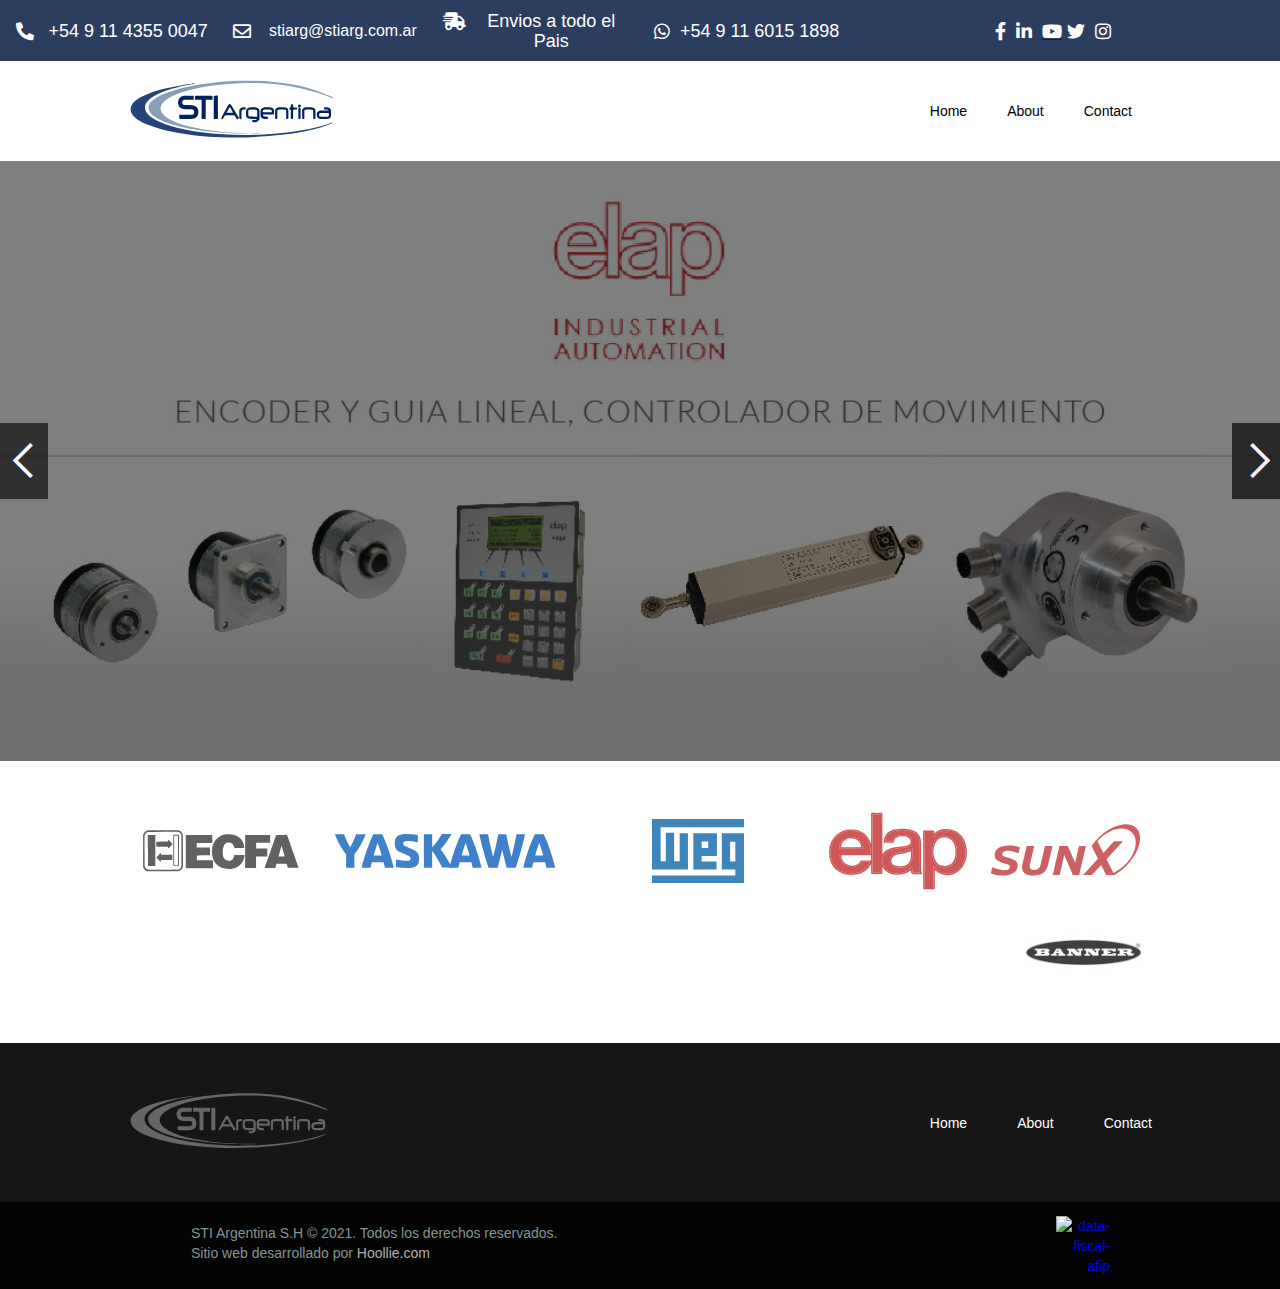
==== sti-arg (1).webflow/index.html @ e47d76a2 "sti-arg" ====
<!DOCTYPE html><!--  This site was created in Webflow. http://www.webflow.com  -->
<!--  Last Published: Fri Sep 03 2021 09:00:55 GMT+0000 (Coordinated Universal Time)  -->
<html data-wf-page="6130b6c665c913278a6b386b" data-wf-site="6130b6c565c913c48d6b3868" lang="es">
<head>
  <meta charset="utf-8">
  <title>STI-ARG</title>
  <meta content="width=device-width, initial-scale=1" name="viewport">
  <meta content="Webflow" name="generator">
  <link href="css/normalize.css" rel="stylesheet" type="text/css">
  <link href="css/webflow.css" rel="stylesheet" type="text/css">
  <link href="css/sti-arg.webflow.css" rel="stylesheet" type="text/css">
  <script src="https://ajax.googleapis.com/ajax/libs/webfont/1.6.26/webfont.js" type="text/javascript"></script>
  <script type="text/javascript">WebFont.load({  google: {    families: ["Open Sans:300,300italic,400,400italic,600,600italic,700,700italic,800,800italic","Exo:100,100italic,200,200italic,300,300italic,400,400italic,500,500italic,600,600italic,700,700italic,800,800italic,900,900italic","Roboto:100,100italic,300,300italic,regular,italic,500,500italic,700,700italic,900,900italic","Exo 2:200,300,regular,500,600,700,800,900"]  }});</script>
  <!-- [if lt IE 9]><script src="https://cdnjs.cloudflare.com/ajax/libs/html5shiv/3.7.3/html5shiv.min.js" type="text/javascript"></script><![endif] -->
  <script type="text/javascript">!function(o,c){var n=c.documentElement,t=" w-mod-";n.className+=t+"js",("ontouchstart"in o||o.DocumentTouch&&c instanceof DocumentTouch)&&(n.className+=t+"touch")}(window,document);</script>
  <link href="images/favicon.ico" rel="shortcut icon" type="image/x-icon">
  <link href="images/webclip.png" rel="apple-touch-icon">
</head>
<body>
  <section class="contact-header">
    <div class="redes w-row">
      <div class="column-6 w-col w-col-1"></div>
      <div class="column-9 w-col w-col-2">
        <div class="text-block"><span class="text-span-16">   </span><span class="text-span-2"> </span>
          <a href="tel:+5491143550047" class="link"><span class="text-span-17">+54 9 11 4355 0047</span></a>
        </div>
      </div>
      <div class="column-3 w-col w-col-1">
        <a href="mailto:stiarg@stiarg.com.ar?subject=Presupuesto" class="link-block w-inline-block">
          <div class="text-block"><span class="text-span-19"> </span><span class="text-span-20">    stiarg@stiarg.com.ar<br></span></div>
        </a>
      </div>
      <div class="column-4 w-col w-col-2">
        <div class="text-block"><span class="text-span-16">   </span><span class="text-span-2"> </span>
          <a href="tel:+5491143550047" class="link"><span class="text-span-17">Envios a todo el Pais</span></a>
        </div>
      </div>
      <div class="column-7 w-col w-col-2">
        <div class="text-block"><span class="text-span-21"></span> <span class="text-span-16">  </span><span class="text-span-2"> </span>
          <a href="tel:+5491143550047" class="link"><span class="text-span-17">+54 9 11 6015 1898</span></a>
        </div>
      </div>
      <div class="column-8 w-col w-col-4">
        <div class="text-block-3">
          <a href="https://www.facebook.com/obrashualasur" target="_blank" class="facebook"><span class="text-span-13"></span></a>  <a href="https://www.linkedin.com/company/obras-hualas-sur-srl/" target="_blank" class="link-5"><span class="text-span-14"> </span></a> <a href="https://www.youtube.com/obrashualasur"><span class="text-span-15"></span></a>
          <a href="https://www.twitter.com/obrashualasur" target="_blank" class="twiiter"><span class="text-span-11"></span></a>  <a href="https://www.instagram.com/obrashualasur" target="_blank" class="link-12"></a>  <a href="mailto:info@obrashualasur.com.ar" class="link-6"><span class="text-span-10"></span></a>
        </div>
      </div>
    </div>
  </section>
  <div data-collapse="medium" data-animation="default" data-duration="400" role="banner" class="nav w-nav">
    <div class="nav-container w-container">
      <a href="#" class="logo w-nav-brand"><img src="images/sti.svg" width="209" alt=""></a>
      <nav role="navigation" class="nav-menu w-nav-menu">
        <a href="#" class="nav-link w-nav-link">Home</a>
        <a href="#" class="nav-link w-nav-link">About</a>
        <a href="#" class="nav-link w-nav-link">Contact</a>
      </nav>
      <div class="w-nav-button">
        <div class="w-icon-nav-menu"></div>
      </div>
    </div>
  </div>
  <div class="section-acarousel wf-section">
    <div data-animation="cross" data-duration="500" data-infinite="1" data-delay="3000" data-autoplay="1" data-easing="linear" data-nav-spacing="6" class="main-slider w-slider">
      <div class="w-slider-mask">
        <div class="slider2 w-slide"></div>
        <div class="slider2 w-slide">
          <div class="container-slider w-container">
            <div>
              <h1 class="text1-slider">INTEGRAMOS UNA EMPRESA CON MAS DE 30 AÑOS DE TRAYECTORIA</h1>
            </div>
          </div>
        </div>
        <section class="slide-3 w-slide"></section>
      </div>
      <div class="w-slider-arrow-left">
        <div class="icon-3 w-icon-slider-left"></div>
      </div>
      <div class="w-slider-arrow-right">
        <div class="icon-2 w-icon-slider-right"></div>
      </div>
      <div class="nav-slider w-slider-nav w-shadow w-round"></div>
    </div>
  </div>
  <div class="logos-section">
    <div class="logos-wrap"><img src="images/ecfa-grey.svg" width="164" alt="" class="customers-logo"><img src="images/yaskawa-logo.svg" width="246" alt="" class="customers-logo">
      <div class="w-container"><img src="images/weg.svg" width="92" alt="" class="customers-logo"></div><img src="images/elap-fondo-rojo.svg" width="142" alt="" class="customers-logo"><img src="images/sunx.svg" width="153" alt="" class="customers-logo"><img src="images/logo-fitbit.png" width="117" alt="" class="customers-logo"><img src="images/logo-buzzfeed.png" width="132" alt="" class="customers-logo"><img src="images/logo-sega.png" width="89" alt="" class="customers-logo"><img src="images/banner.jpg" width="118" alt="" class="customers-logo">
    </div>
  </div>
  <div class="footer-top">
    <div class="footer-top-wrap"><img src="images/sti-gris.svg" width="203" alt="" class="footer-logo">
      <div class="footer-link-wrap">
        <a href="#" class="footer-link">Home</a>
        <a href="#" class="footer-link">About</a>
        <a href="#" class="footer-link">Contact</a>
      </div>
    </div>
  </div>
  <footer class="copyright-footer wf-section">
    <div class="copyright-container w-container">
      <div class="w-row">
        <div class="w-col w-col-9 w-col-stack">
          <div class="copyright-text">STI Argentina S.H © 2021. Todos los derechos reservados.<br>Sitio web desarrollado por<a href="http://www.hoollie.com" class="link-7"> Hoollie.com</a>
          </div>
        </div>
        <div class="column-5 w-col w-col-3 w-col-stack">
          <a href="https://www.cuitonline.com/detalle/30709424463/s.t.i.-argentina-s.h.html" target="_blank" class="w-inline-block"><img src="https://daks2k3a4ib2z.cloudfront.net/581150a27ce93128786a1471/581150a27ce93128786a14b4_DATA%20FISCAL%20FISPA.jpg" width="54" alt="data-fiscal-afip" class="data-fiscal-image"></a>
        </div>
      </div>
    </div>
  </footer>
  <script src="https://d3e54v103j8qbb.cloudfront.net/js/jquery-3.5.1.min.dc5e7f18c8.js?site=6130b6c565c913c48d6b3868" type="text/javascript" integrity="sha256-9/aliU8dGd2tb6OSsuzixeV4y/faTqgFtohetphbbj0=" crossorigin="anonymous"></script>
  <script src="js/webflow.js" type="text/javascript"></script>
  <!-- [if lte IE 9]><script src="https://cdnjs.cloudflare.com/ajax/libs/placeholders/3.0.2/placeholders.min.js"></script><![endif] -->
</body>
</html>
---- sti-arg (1).webflow/css/webflow.css ----
@font-face {
  font-family: 'webflow-icons';
  src: url("[data-uri]") format('truetype');
  font-weight: normal;
  font-style: normal;
}
[class^="w-icon-"],
[class*=" w-icon-"] {
  /* use !important to prevent issues with browser extensions that change fonts */
  font-family: 'webflow-icons' !important;
  speak: none;
  font-style: normal;
  font-weight: normal;
  font-variant: normal;
  text-transform: none;
  line-height: 1;
  /* Better Font Rendering =========== */
  -webkit-font-smoothing: antialiased;
  -moz-osx-font-smoothing: grayscale;
}
.w-icon-slider-right:before {
  content: "\e600";
}
.w-icon-slider-left:before {
  content: "\e601";
}
.w-icon-nav-menu:before {
  content: "\e602";
}
.w-icon-arrow-down:before,
.w-icon-dropdown-toggle:before {
  content: "\e603";
}
.w-icon-file-upload-remove:before {
  content: "\e900";
}
.w-icon-file-upload-icon:before {
  content: "\e903";
}
* {
  -webkit-box-sizing: border-box;
  -moz-box-sizing: border-box;
  box-sizing: border-box;
}
html {
  height: 100%;
}
body {
  margin: 0;
  min-height: 100%;
  background-color: #fff;
  font-family: Arial, sans-serif;
  font-size: 14px;
  line-height: 20px;
  color: #333;
}
img {
  max-width: 100%;
  vertical-align: middle;
  display: inline-block;
}
html.w-mod-touch * {
  background-attachment: scroll !important;
}
.w-block {
  display: block;
}
.w-inline-block {
  max-width: 100%;
  display: inline-block;
}
.w-clearfix:before,
.w-clearfix:after {
  content: " ";
  display: table;
  grid-column-start: 1;
  grid-row-start: 1;
  grid-column-end: 2;
  grid-row-end: 2;
}
.w-clearfix:after {
  clear: both;
}
.w-hidden {
  display: none;
}
.w-button {
  display: inline-block;
  padding: 9px 15px;
  background-color: #3898EC;
  color: white;
  border: 0;
  line-height: inherit;
  text-decoration: none;
  cursor: pointer;
  border-radius: 0;
}
input.w-button {
  -webkit-appearance: button;
}
html[data-w-dynpage] [data-w-cloak] {
  color: transparent !important;
}
.w-webflow-badge,
.w-webflow-badge * {
  position: static;
  left: auto;
  top: auto;
  right: auto;
  bottom: auto;
  z-index: auto;
  display: block;
  visibility: visible;
  overflow: visible;
  overflow-x: visible;
  overflow-y: visible;
  box-sizing: border-box;
  width: auto;
  height: auto;
  max-height: none;
  max-width: none;
  min-height: 0;
  min-width: 0;
  margin: 0;
  padding: 0;
  float: none;
  clear: none;
  border: 0 none transparent;
  border-radius: 0;
  background: none;
  background-image: none;
  background-position: 0% 0%;
  background-size: auto auto;
  background-repeat: repeat;
  background-origin: padding-box;
  background-clip: border-box;
  background-attachment: scroll;
  background-color: transparent;
  box-shadow: none;
  opacity: 1.0;
  transform: none;
  transition: none;
  direction: ltr;
  font-family: inherit;
  font-weight: inherit;
  color: inherit;
  font-size: inherit;
  line-height: inherit;
  font-style: inherit;
  font-variant: inherit;
  text-align: inherit;
  letter-spacing: inherit;
  text-decoration: inherit;
  text-indent: 0;
  text-transform: inherit;
  list-style-type: disc;
  text-shadow: none;
  font-smoothing: auto;
  vertical-align: baseline;
  cursor: inherit;
  white-space: inherit;
  word-break: normal;
  word-spacing: normal;
  word-wrap: normal;
}
.w-webflow-badge {
  position: fixed !important;
  display: inline-block !important;
  visibility: visible !important;
  opacity: 1 !important;
  z-index: 2147483647 !important;
  top: auto !important;
  right: 12px !important;
  bottom: 12px !important;
  left: auto !important;
  color: #AAADB0 !important;
  background-color: #fff !important;
  border-radius: 3px !important;
  padding: 6px 8px 6px 6px !important;
  font-size: 12px !important;
  opacity: 1.0 !important;
  line-height: 14px !important;
  text-decoration: none !important;
  transform: none !important;
  margin: 0 !important;
  width: auto !important;
  height: auto !important;
  overflow: visible !important;
  white-space: nowrap;
  box-shadow: 0 0 0 1px rgba(0, 0, 0, 0.1), 0px 1px 3px rgba(0, 0, 0, 0.1);
  cursor: pointer;
}
.w-webflow-badge > img {
  display: inline-block !important;
  visibility: visible !important;
  opacity: 1 !important;
  vertical-align: middle !important;
}
h1,
h2,
h3,
h4,
h5,
h6 {
  font-weight: bold;
  margin-bottom: 10px;
}
h1 {
  font-size: 38px;
  line-height: 44px;
  margin-top: 20px;
}
h2 {
  font-size: 32px;
  line-height: 36px;
  margin-top: 20px;
}
h3 {
  font-size: 24px;
  line-height: 30px;
  margin-top: 20px;
}
h4 {
  font-size: 18px;
  line-height: 24px;
  margin-top: 10px;
}
h5 {
  font-size: 14px;
  line-height: 20px;
  margin-top: 10px;
}
h6 {
  font-size: 12px;
  line-height: 18px;
  margin-top: 10px;
}
p {
  margin-top: 0;
  margin-bottom: 10px;
}
blockquote {
  margin: 0 0 10px 0;
  padding: 10px 20px;
  border-left: 5px solid #E2E2E2;
  font-size: 18px;
  line-height: 22px;
}
figure {
  margin: 0;
  margin-bottom: 10px;
}
figcaption {
  margin-top: 5px;
  text-align: center;
}
ul,
ol {
  margin-top: 0px;
  margin-bottom: 10px;
  padding-left: 40px;
}
.w-list-unstyled {
  padding-left: 0;
  list-style: none;
}
.w-embed:before,
.w-embed:after {
  content: " ";
  display: table;
  grid-column-start: 1;
  grid-row-start: 1;
  grid-column-end: 2;
  grid-row-end: 2;
}
.w-embed:after {
  clear: both;
}
.w-video {
  width: 100%;
  position: relative;
  padding: 0;
}
.w-video iframe,
.w-video object,
.w-video embed {
  position: absolute;
  top: 0;
  left: 0;
  width: 100%;
  height: 100%;
}
fieldset {
  padding: 0;
  margin: 0;
  border: 0;
}
button,
html input[type="button"],
input[type="reset"] {
  border: 0;
  cursor: pointer;
  -webkit-appearance: button;
}
.w-form {
  margin: 0 0 15px;
}
.w-form-done {
  display: none;
  padding: 20px;
  text-align: center;
  background-color: #dddddd;
}
.w-form-fail {
  display: none;
  margin-top: 10px;
  padding: 10px;
  background-color: #ffdede;
}
label {
  display: block;
  margin-bottom: 5px;
  font-weight: bold;
}
.w-input,
.w-select {
  display: block;
  width: 100%;
  height: 38px;
  padding: 8px 12px;
  margin-bottom: 10px;
  font-size: 14px;
  line-height: 1.428571429;
  color: #333333;
  vertical-align: middle;
  background-color: #ffffff;
  border: 1px solid #cccccc;
}
.w-input:-moz-placeholder,
.w-select:-moz-placeholder {
  color: #999;
}
.w-input::-moz-placeholder,
.w-select::-moz-placeholder {
  color: #999;
  opacity: 1;
}
.w-input:-ms-input-placeholder,
.w-select:-ms-input-placeholder {
  color: #999;
}
.w-input::-webkit-input-placeholder,
.w-select::-webkit-input-placeholder {
  color: #999;
}
.w-input:focus,
.w-select:focus {
  border-color: #3898EC;
  outline: 0;
}
.w-input[disabled],
.w-select[disabled],
.w-input[readonly],
.w-select[readonly],
fieldset[disabled] .w-input,
fieldset[disabled] .w-select {
  cursor: not-allowed;
  background-color: #eeeeee;
}
textarea.w-input,
textarea.w-select {
  height: auto;
}
.w-select {
  background-color: #f3f3f3;
}
.w-select[multiple] {
  height: auto;
}
.w-form-label {
  display: inline-block;
  cursor: pointer;
  font-weight: normal;
  margin-bottom: 0px;
}
.w-radio {
  display: block;
  margin-bottom: 5px;
  padding-left: 20px;
}
.w-radio:before,
.w-radio:after {
  content: " ";
  display: table;
  grid-column-start: 1;
  grid-row-start: 1;
  grid-column-end: 2;
  grid-row-end: 2;
}
.w-radio:after {
  clear: both;
}
.w-radio-input {
  margin: 4px 0 0;
  margin-top: 1px \9;
  line-height: normal;
  float: left;
  margin-left: -20px;
}
.w-radio-input {
  margin-top: 3px;
}
.w-file-upload {
  display: block;
  margin-bottom: 10px;
}
.w-file-upload-input {
  width: 0.1px;
  height: 0.1px;
  opacity: 0;
  overflow: hidden;
  position: absolute;
  z-index: -100;
}
.w-file-upload-default,
.w-file-upload-uploading,
.w-file-upload-success {
  display: inline-block;
  color: #333333;
}
.w-file-upload-error {
  display: block;
  margin-top: 10px;
}
.w-file-upload-default.w-hidden,
.w-file-upload-uploading.w-hidden,
.w-file-upload-error.w-hidden,
.w-file-upload-success.w-hidden {
  display: none;
}
.w-file-upload-uploading-btn {
  display: flex;
  font-size: 14px;
  font-weight: normal;
  cursor: pointer;
  margin: 0;
  padding: 8px 12px;
  border: 1px solid #cccccc;
  background-color: #fafafa;
}
.w-file-upload-file {
  display: flex;
  flex-grow: 1;
  justify-content: space-between;
  margin: 0;
  padding: 8px 9px 8px 11px;
  border: 1px solid #cccccc;
  background-color: #fafafa;
}
.w-file-upload-file-name {
  font-size: 14px;
  font-weight: normal;
  display: block;
}
.w-file-remove-link {
  margin-top: 3px;
  margin-left: 10px;
  width: auto;
  height: auto;
  padding: 3px;
  display: block;
  cursor: pointer;
}
.w-icon-file-upload-remove {
  margin: auto;
  font-size: 10px;
}
.w-file-upload-error-msg {
  display: inline-block;
  color: #ea384c;
  padding: 2px 0;
}
.w-file-upload-info {
  display: inline-block;
  line-height: 38px;
  padding: 0 12px;
}
.w-file-upload-label {
  display: inline-block;
  font-size: 14px;
  font-weight: normal;
  cursor: pointer;
  margin: 0;
  padding: 8px 12px;
  border: 1px solid #cccccc;
  background-color: #fafafa;
}
.w-icon-file-upload-icon,
.w-icon-file-upload-uploading {
  display: inline-block;
  margin-right: 8px;
  width: 20px;
}
.w-icon-file-upload-uploading {
  height: 20px;
}
.w-container {
  margin-left: auto;
  margin-right: auto;
  max-width: 940px;
}
.w-container:before,
.w-container:after {
  content: " ";
  display: table;
  grid-column-start: 1;
  grid-row-start: 1;
  grid-column-end: 2;
  grid-row-end: 2;
}
.w-container:after {
  clear: both;
}
.w-container .w-row {
  margin-left: -10px;
  margin-right: -10px;
}
.w-row:before,
.w-row:after {
  content: " ";
  display: table;
  grid-column-start: 1;
  grid-row-start: 1;
  grid-column-end: 2;
  grid-row-end: 2;
}
.w-row:after {
  clear: both;
}
.w-row .w-row {
  margin-left: 0;
  margin-right: 0;
}
.w-col {
  position: relative;
  float: left;
  width: 100%;
  min-height: 1px;
  padding-left: 10px;
  padding-right: 10px;
}
.w-col .w-col {
  padding-left: 0;
  padding-right: 0;
}
.w-col-1 {
  width: 8.33333333%;
}
.w-col-2 {
  width: 16.66666667%;
}
.w-col-3 {
  width: 25%;
}
.w-col-4 {
  width: 33.33333333%;
}
.w-col-5 {
  width: 41.66666667%;
}
.w-col-6 {
  width: 50%;
}
.w-col-7 {
  width: 58.33333333%;
}
.w-col-8 {
  width: 66.66666667%;
}
.w-col-9 {
  width: 75%;
}
.w-col-10 {
  width: 83.33333333%;
}
.w-col-11 {
  width: 91.66666667%;
}
.w-col-12 {
  width: 100%;
}
.w-hidden-main {
  display: none !important;
}
@media screen and (max-width: 991px) {
  .w-container {
    max-width: 728px;
  }
  .w-hidden-main {
    display: inherit !important;
  }
  .w-hidden-medium {
    display: none !important;
  }
  .w-col-medium-1 {
    width: 8.33333333%;
  }
  .w-col-medium-2 {
    width: 16.66666667%;
  }
  .w-col-medium-3 {
    width: 25%;
  }
  .w-col-medium-4 {
    width: 33.33333333%;
  }
  .w-col-medium-5 {
    width: 41.66666667%;
  }
  .w-col-medium-6 {
    width: 50%;
  }
  .w-col-medium-7 {
    width: 58.33333333%;
  }
  .w-col-medium-8 {
    width: 66.66666667%;
  }
  .w-col-medium-9 {
    width: 75%;
  }
  .w-col-medium-10 {
    width: 83.33333333%;
  }
  .w-col-medium-11 {
    width: 91.66666667%;
  }
  .w-col-medium-12 {
    width: 100%;
  }
  .w-col-stack {
    width: 100%;
    left: auto;
    right: auto;
  }
}
@media screen and (max-width: 767px) {
  .w-hidden-main {
    display: inherit !important;
  }
  .w-hidden-medium {
    display: inherit !important;
  }
  .w-hidden-small {
    display: none !important;
  }
  .w-row,
  .w-container .w-row {
    margin-left: 0;
    margin-right: 0;
  }
  .w-col {
    width: 100%;
    left: auto;
    right: auto;
  }
  .w-col-small-1 {
    width: 8.33333333%;
  }
  .w-col-small-2 {
    width: 16.66666667%;
  }
  .w-col-small-3 {
    width: 25%;
  }
  .w-col-small-4 {
    width: 33.33333333%;
  }
  .w-col-small-5 {
    width: 41.66666667%;
  }
  .w-col-small-6 {
    width: 50%;
  }
  .w-col-small-7 {
    width: 58.33333333%;
  }
  .w-col-small-8 {
    width: 66.66666667%;
  }
  .w-col-small-9 {
    width: 75%;
  }
  .w-col-small-10 {
    width: 83.33333333%;
  }
  .w-col-small-11 {
    width: 91.66666667%;
  }
  .w-col-small-12 {
    width: 100%;
  }
}
@media screen and (max-width: 479px) {
  .w-container {
    max-width: none;
  }
  .w-hidden-main {
    display: inherit !important;
  }
  .w-hidden-medium {
    display: inherit !important;
  }
  .w-hidden-small {
    display: inherit !important;
  }
  .w-hidden-tiny {
    display: none !important;
  }
  .w-col {
    width: 100%;
  }
  .w-col-tiny-1 {
    width: 8.33333333%;
  }
  .w-col-tiny-2 {
    width: 16.66666667%;
  }
  .w-col-tiny-3 {
    width: 25%;
  }
  .w-col-tiny-4 {
    width: 33.33333333%;
  }
  .w-col-tiny-5 {
    width: 41.66666667%;
  }
  .w-col-tiny-6 {
    width: 50%;
  }
  .w-col-tiny-7 {
    width: 58.33333333%;
  }
  .w-col-tiny-8 {
    width: 66.66666667%;
  }
  .w-col-tiny-9 {
    width: 75%;
  }
  .w-col-tiny-10 {
    width: 83.33333333%;
  }
  .w-col-tiny-11 {
    width: 91.66666667%;
  }
  .w-col-tiny-12 {
    width: 100%;
  }
}
.w-widget {
  position: relative;
}
.w-widget-map {
  width: 100%;
  height: 400px;
}
.w-widget-map label {
  width: auto;
  display: inline;
}
.w-widget-map img {
  max-width: inherit;
}
.w-widget-map .gm-style-iw {
  text-align: center;
}
.w-widget-map .gm-style-iw > button {
  display: none !important;
}
.w-widget-twitter {
  overflow: hidden;
}
.w-widget-twitter-count-shim {
  display: inline-block;
  vertical-align: top;
  position: relative;
  width: 28px;
  height: 20px;
  text-align: center;
  background: white;
  border: #758696 solid 1px;
  border-radius: 3px;
}
.w-widget-twitter-count-shim * {
  pointer-events: none;
  -webkit-user-select: none;
  -moz-user-select: none;
  -ms-user-select: none;
  user-select: none;
}
.w-widget-twitter-count-shim .w-widget-twitter-count-inner {
  position: relative;
  font-size: 15px;
  line-height: 12px;
  text-align: center;
  color: #999;
  font-family: serif;
}
.w-widget-twitter-count-shim .w-widget-twitter-count-clear {
  position: relative;
  display: block;
}
.w-widget-twitter-count-shim.w--large {
  width: 36px;
  height: 28px;
}
.w-widget-twitter-count-shim.w--large .w-widget-twitter-count-inner {
  font-size: 18px;
  line-height: 18px;
}
.w-widget-twitter-count-shim:not(.w--vertical) {
  margin-left: 5px;
  margin-right: 8px;
}
.w-widget-twitter-count-shim:not(.w--vertical).w--large {
  margin-left: 6px;
}
.w-widget-twitter-count-shim:not(.w--vertical):before,
.w-widget-twitter-count-shim:not(.w--vertical):after {
  top: 50%;
  left: 0;
  border: solid transparent;
  content: " ";
  height: 0;
  width: 0;
  position: absolute;
  pointer-events: none;
}
.w-widget-twitter-count-shim:not(.w--vertical):before {
  border-color: rgba(117, 134, 150, 0);
  border-right-color: #5d6c7b;
  border-width: 4px;
  margin-left: -9px;
  margin-top: -4px;
}
.w-widget-twitter-count-shim:not(.w--vertical).w--large:before {
  border-width: 5px;
  margin-left: -10px;
  margin-top: -5px;
}
.w-widget-twitter-count-shim:not(.w--vertical):after {
  border-color: rgba(255, 255, 255, 0);
  border-right-color: white;
  border-width: 4px;
  margin-left: -8px;
  margin-top: -4px;
}
.w-widget-twitter-count-shim:not(.w--vertical).w--large:after {
  border-width: 5px;
  margin-left: -9px;
  margin-top: -5px;
}
.w-widget-twitter-count-shim.w--vertical {
  width: 61px;
  height: 33px;
  margin-bottom: 8px;
}
.w-widget-twitter-count-shim.w--vertical:before,
.w-widget-twitter-count-shim.w--vertical:after {
  top: 100%;
  left: 50%;
  border: solid transparent;
  content: " ";
  height: 0;
  width: 0;
  position: absolute;
  pointer-events: none;
}
.w-widget-twitter-count-shim.w--vertical:before {
  border-color: rgba(117, 134, 150, 0);
  border-top-color: #5d6c7b;
  border-width: 5px;
  margin-left: -5px;
}
.w-widget-twitter-count-shim.w--vertical:after {
  border-color: rgba(255, 255, 255, 0);
  border-top-color: white;
  border-width: 4px;
  margin-left: -4px;
}
.w-widget-twitter-count-shim.w--vertical .w-widget-twitter-count-inner {
  font-size: 18px;
  line-height: 22px;
}
.w-widget-twitter-count-shim.w--vertical.w--large {
  width: 76px;
}
.w-widget-gplus {
  overflow: hidden;
}
.w-background-video {
  position: relative;
  overflow: hidden;
  height: 500px;
  color: white;
}
.w-background-video > video {
  background-size: cover;
  background-position: 50% 50%;
  position: absolute;
  margin: auto;
  width: 100%;
  height: 100%;
  right: -100%;
  bottom: -100%;
  top: -100%;
  left: -100%;
  object-fit: cover;
  z-index: -100;
}
.w-background-video > video::-webkit-media-controls-start-playback-button {
  display: none !important;
  -webkit-appearance: none;
}
.w-slider {
  position: relative;
  height: 300px;
  text-align: center;
  background: #dddddd;
  clear: both;
  -webkit-tap-highlight-color: rgba(0, 0, 0, 0);
  tap-highlight-color: rgba(0, 0, 0, 0);
}
.w-slider-mask {
  position: relative;
  display: block;
  overflow: hidden;
  z-index: 1;
  left: 0;
  right: 0;
  height: 100%;
  white-space: nowrap;
}
.w-slide {
  position: relative;
  display: inline-block;
  vertical-align: top;
  width: 100%;
  height: 100%;
  white-space: normal;
  text-align: left;
}
.w-slider-nav {
  position: absolute;
  z-index: 2;
  top: auto;
  right: 0;
  bottom: 0;
  left: 0;
  margin: auto;
  padding-top: 10px;
  height: 40px;
  text-align: center;
  -webkit-tap-highlight-color: rgba(0, 0, 0, 0);
  tap-highlight-color: rgba(0, 0, 0, 0);
}
.w-slider-nav.w-round > div {
  border-radius: 100%;
}
.w-slider-nav.w-num > div {
  width: auto;
  height: auto;
  padding: 0.2em 0.5em;
  font-size: inherit;
  line-height: inherit;
}
.w-slider-nav.w-shadow > div {
  box-shadow: 0 0 3px rgba(51, 51, 51, 0.4);
}
.w-slider-nav-invert {
  color: #fff;
}
.w-slider-nav-invert > div {
  background-color: rgba(34, 34, 34, 0.4);
}
.w-slider-nav-invert > div.w-active {
  background-color: #222;
}
.w-slider-dot {
  position: relative;
  display: inline-block;
  width: 1em;
  height: 1em;
  background-color: rgba(255, 255, 255, 0.4);
  cursor: pointer;
  margin: 0 3px 0.5em;
  transition: background-color 100ms, color 100ms;
}
.w-slider-dot.w-active {
  background-color: #fff;
}
.w-slider-dot:focus {
  outline: none;
  box-shadow: 0px 0px 0px 2px #fff;
}
.w-slider-dot:focus.w-active {
  box-shadow: none;
}
.w-slider-arrow-left,
.w-slider-arrow-right {
  position: absolute;
  width: 80px;
  top: 0;
  right: 0;
  bottom: 0;
  left: 0;
  margin: auto;
  cursor: pointer;
  overflow: hidden;
  color: white;
  font-size: 40px;
  -webkit-tap-highlight-color: rgba(0, 0, 0, 0);
  tap-highlight-color: rgba(0, 0, 0, 0);
  -webkit-user-select: none;
  -moz-user-select: none;
  -ms-user-select: none;
  user-select: none;
}
.w-slider-arrow-left [class^='w-icon-'],
.w-slider-arrow-right [class^='w-icon-'],
.w-slider-arrow-left [class*=' w-icon-'],
.w-slider-arrow-right [class*=' w-icon-'] {
  position: absolute;
}
.w-slider-arrow-left:focus,
.w-slider-arrow-right:focus {
  outline: 0;
}
.w-slider-arrow-left {
  z-index: 3;
  right: auto;
}
.w-slider-arrow-right {
  z-index: 4;
  left: auto;
}
.w-icon-slider-left,
.w-icon-slider-right {
  top: 0;
  right: 0;
  bottom: 0;
  left: 0;
  margin: auto;
  width: 1em;
  height: 1em;
}
.w-slider-aria-label {
  border: 0;
  clip: rect(0 0 0 0);
  height: 1px;
  margin: -1px;
  overflow: hidden;
  padding: 0;
  position: absolute;
  width: 1px;
}
.w-slider-force-show {
  display: block !important;
}
.w-dropdown {
  display: inline-block;
  position: relative;
  text-align: left;
  margin-left: auto;
  margin-right: auto;
  z-index: 900;
}
.w-dropdown-btn,
.w-dropdown-toggle,
.w-dropdown-link {
  position: relative;
  vertical-align: top;
  text-decoration: none;
  color: #222222;
  padding: 20px;
  text-align: left;
  margin-left: auto;
  margin-right: auto;
  white-space: nowrap;
}
.w-dropdown-toggle {
  -webkit-user-select: none;
  -moz-user-select: none;
  -ms-user-select: none;
  user-select: none;
  display: inline-block;
  cursor: pointer;
  padding-right: 40px;
}
.w-dropdown-toggle:focus {
  outline: 0;
}
.w-icon-dropdown-toggle {
  position: absolute;
  top: 0;
  right: 0;
  bottom: 0;
  margin: auto;
  margin-right: 20px;
  width: 1em;
  height: 1em;
}
.w-dropdown-list {
  position: absolute;
  background: #dddddd;
  display: none;
  min-width: 100%;
}
.w-dropdown-list.w--open {
  display: block;
}
.w-dropdown-link {
  padding: 10px 20px;
  display: block;
  color: #222222;
}
.w-dropdown-link.w--current {
  color: #0082f3;
}
.w-dropdown-link:focus {
  outline: 0;
}
@media screen and (max-width: 767px) {
  .w-nav-brand {
    padding-left: 10px;
  }
}
/**
 * ## Note
 * Safari (on both iOS and OS X) does not handle viewport units (vh, vw) well.
 * For example percentage units do not work on descendants of elements that
 * have any dimensions expressed in viewport units. It also doesn’t handle them at
 * all in `calc()`.
 */
/**
 * Wrapper around all lightbox elements
 *
 * 1. Since the lightbox can receive focus, IE also gives it an outline.
 * 2. Fixes flickering on Chrome when a transition is in progress
 *    underneath the lightbox.
 */
.w-lightbox-backdrop {
  color: #000;
  cursor: auto;
  font-family: serif;
  font-size: medium;
  font-style: normal;
  font-variant: normal;
  font-weight: normal;
  letter-spacing: normal;
  line-height: normal;
  list-style: disc;
  text-align: start;
  text-indent: 0;
  text-shadow: none;
  text-transform: none;
  visibility: visible;
  white-space: normal;
  word-break: normal;
  word-spacing: normal;
  word-wrap: normal;
  position: fixed;
  top: 0;
  right: 0;
  bottom: 0;
  left: 0;
  color: #fff;
  font-family: "Helvetica Neue", Helvetica, Ubuntu, "Segoe UI", Verdana, sans-serif;
  font-size: 17px;
  line-height: 1.2;
  font-weight: 300;
  text-align: center;
  background: rgba(0, 0, 0, 0.9);
  z-index: 2000;
  outline: 0;
  /* 1 */
  opacity: 0;
  -webkit-user-select: none;
  -moz-user-select: none;
  -ms-user-select: none;
  -webkit-tap-highlight-color: transparent;
  -webkit-transform: translate(0, 0);
  /* 2 */
}
/**
 * Neat trick to bind the rubberband effect to our canvas instead of the whole
 * document on iOS. It also prevents a bug that causes the document underneath to scroll.
 */
.w-lightbox-backdrop,
.w-lightbox-container {
  height: 100%;
  overflow: auto;
  -webkit-overflow-scrolling: touch;
}
.w-lightbox-content {
  position: relative;
  height: 100vh;
  overflow: hidden;
}
.w-lightbox-view {
  position: absolute;
  width: 100vw;
  height: 100vh;
  opacity: 0;
}
.w-lightbox-view:before {
  content: "";
  height: 100vh;
}
/* .w-lightbox-content */
.w-lightbox-group,
.w-lightbox-group .w-lightbox-view,
.w-lightbox-group .w-lightbox-view:before {
  height: 86vh;
}
.w-lightbox-frame,
.w-lightbox-view:before {
  display: inline-block;
  vertical-align: middle;
}
/*
 * 1. Remove default margin set by user-agent on the <figure> element.
 */
.w-lightbox-figure {
  position: relative;
  margin: 0;
  /* 1 */
}
.w-lightbox-group .w-lightbox-figure {
  cursor: pointer;
}
/**
 * IE adds image dimensions as width and height attributes on the IMG tag,
 * but we need both width and height to be set to auto to enable scaling.
 */
.w-lightbox-img {
  width: auto;
  height: auto;
  max-width: none;
}
/**
 * 1. Reset if style is set by user on "All Images"
 */
.w-lightbox-image {
  display: block;
  float: none;
  /* 1 */
  max-width: 100vw;
  max-height: 100vh;
}
.w-lightbox-group .w-lightbox-image {
  max-height: 86vh;
}
.w-lightbox-caption {
  position: absolute;
  right: 0;
  bottom: 0;
  left: 0;
  padding: .5em 1em;
  background: rgba(0, 0, 0, 0.4);
  text-align: left;
  text-overflow: ellipsis;
  white-space: nowrap;
  overflow: hidden;
}
.w-lightbox-embed {
  position: absolute;
  top: 0;
  right: 0;
  bottom: 0;
  left: 0;
  width: 100%;
  height: 100%;
}
.w-lightbox-control {
  position: absolute;
  top: 0;
  width: 4em;
  background-size: 24px;
  background-repeat: no-repeat;
  background-position: center;
  cursor: pointer;
  -webkit-transition: all .3s;
  transition: all .3s;
}
.w-lightbox-left {
  display: none;
  bottom: 0;
  left: 0;
  /* <svg xmlns="http://www.w3.org/2000/svg" viewBox="-20 0 24 40" width="24" height="40"><g transform="rotate(45)"><path d="m0 0h5v23h23v5h-28z" opacity=".4"/><path d="m1 1h3v23h23v3h-26z" fill="#fff"/></g></svg> */
  background-image: url("[data-uri]");
}
.w-lightbox-right {
  display: none;
  right: 0;
  bottom: 0;
  /* <svg xmlns="http://www.w3.org/2000/svg" viewBox="-4 0 24 40" width="24" height="40"><g transform="rotate(45)"><path d="m0-0h28v28h-5v-23h-23z" opacity=".4"/><path d="m1 1h26v26h-3v-23h-23z" fill="#fff"/></g></svg> */
  background-image: url("[data-uri]");
}
/*
 * Without specifying the with and height inside the SVG, all versions of IE render the icon too small.
 * The bug does not seem to manifest itself if the elements are tall enough such as the above arrows.
 * (http://stackoverflow.com/questions/16092114/background-size-differs-in-internet-explorer)
 */
.w-lightbox-close {
  right: 0;
  height: 2.6em;
  /* <svg xmlns="http://www.w3.org/2000/svg" viewBox="-4 0 18 17" width="18" height="17"><g transform="rotate(45)"><path d="m0 0h7v-7h5v7h7v5h-7v7h-5v-7h-7z" opacity=".4"/><path d="m1 1h7v-7h3v7h7v3h-7v7h-3v-7h-7z" fill="#fff"/></g></svg> */
  background-image: url("[data-uri]");
  background-size: 18px;
}
/**
 * 1. All IE versions add extra space at the bottom without this.
 */
.w-lightbox-strip {
  position: absolute;
  bottom: 0;
  left: 0;
  right: 0;
  padding: 0 1vh;
  line-height: 0;
  /* 1 */
  white-space: nowrap;
  overflow-x: auto;
  overflow-y: hidden;
}
/*
 * 1. We use content-box to avoid having to do `width: calc(10vh + 2vw)`
 *    which doesn’t work in Safari anyway.
 * 2. Chrome renders images pixelated when switching to GPU. Making sure
 *    the parent is also rendered on the GPU (by setting translate3d for
 *    example) fixes this behavior.
 */
.w-lightbox-item {
  display: inline-block;
  width: 10vh;
  padding: 2vh 1vh;
  box-sizing: content-box;
  /* 1 */
  cursor: pointer;
  -webkit-transform: translate3d(0, 0, 0);
  /* 2 */
}
.w-lightbox-active {
  opacity: .3;
}
.w-lightbox-thumbnail {
  position: relative;
  height: 10vh;
  background: #222;
  overflow: hidden;
}
.w-lightbox-thumbnail-image {
  position: absolute;
  top: 0;
  left: 0;
}
.w-lightbox-thumbnail .w-lightbox-tall {
  top: 50%;
  width: 100%;
  -webkit-transform: translate(0, -50%);
  -ms-transform: translate(0, -50%);
  transform: translate(0, -50%);
}
.w-lightbox-thumbnail .w-lightbox-wide {
  left: 50%;
  height: 100%;
  -webkit-transform: translate(-50%, 0);
  -ms-transform: translate(-50%, 0);
  transform: translate(-50%, 0);
}
/*
 * Spinner
 *
 * Absolute pixel values are used to avoid rounding errors that would cause
 * the white spinning element to be misaligned with the track.
 */
.w-lightbox-spinner {
  position: absolute;
  top: 50%;
  left: 50%;
  box-sizing: border-box;
  width: 40px;
  height: 40px;
  margin-top: -20px;
  margin-left: -20px;
  border: 5px solid rgba(0, 0, 0, 0.4);
  border-radius: 50%;
  -webkit-animation: spin .8s infinite linear;
  animation: spin .8s infinite linear;
}
.w-lightbox-spinner:after {
  content: "";
  position: absolute;
  top: -4px;
  right: -4px;
  bottom: -4px;
  left: -4px;
  border: 3px solid transparent;
  border-bottom-color: #fff;
  border-radius: 50%;
}
/*
 * Utility classes
 */
.w-lightbox-hide {
  display: none;
}
.w-lightbox-noscroll {
  overflow: hidden;
}
@media (min-width: 768px) {
  .w-lightbox-content {
    height: 96vh;
    margin-top: 2vh;
  }
  .w-lightbox-view,
  .w-lightbox-view:before {
    height: 96vh;
  }
  /* .w-lightbox-content */
  .w-lightbox-group,
  .w-lightbox-group .w-lightbox-view,
  .w-lightbox-group .w-lightbox-view:before {
    height: 84vh;
  }
  .w-lightbox-image {
    max-width: 96vw;
    max-height: 96vh;
  }
  .w-lightbox-group .w-lightbox-image {
    max-width: 82.3vw;
    max-height: 84vh;
  }
  .w-lightbox-left,
  .w-lightbox-right {
    display: block;
    opacity: .5;
  }
  .w-lightbox-close {
    opacity: .8;
  }
  .w-lightbox-control:hover {
    opacity: 1;
  }
}
.w-lightbox-inactive,
.w-lightbox-inactive:hover {
  opacity: 0;
}
.w-richtext:before,
.w-richtext:after {
  content: " ";
  display: table;
  grid-column-start: 1;
  grid-row-start: 1;
  grid-column-end: 2;
  grid-row-end: 2;
}
.w-richtext:after {
  clear: both;
}
.w-richtext[contenteditable="true"]:before,
.w-richtext[contenteditable="true"]:after {
  white-space: initial;
}
.w-richtext ol,
.w-richtext ul {
  overflow: hidden;
}
.w-richtext .w-richtext-figure-selected.w-richtext-figure-type-video div:after,
.w-richtext .w-richtext-figure-selected[data-rt-type="video"] div:after {
  outline: 2px solid #2895f7;
}
.w-richtext .w-richtext-figure-selected.w-richtext-figure-type-image div,
.w-richtext .w-richtext-figure-selected[data-rt-type="image"] div {
  outline: 2px solid #2895f7;
}
.w-richtext figure.w-richtext-figure-type-video > div:after,
.w-richtext figure[data-rt-type="video"] > div:after {
  content: '';
  position: absolute;
  display: none;
  left: 0;
  top: 0;
  right: 0;
  bottom: 0;
}
.w-richtext figure {
  position: relative;
  max-width: 60%;
}
.w-richtext figure > div:before {
  cursor: default!important;
}
.w-richtext figure img {
  width: 100%;
}
.w-richtext figure figcaption.w-richtext-figcaption-placeholder {
  opacity: 0.6;
}
.w-richtext figure div {
  /* fix incorrectly sized selection border in the data manager */
  font-size: 0px;
  color: transparent;
}
.w-richtext figure.w-richtext-figure-type-image,
.w-richtext figure[data-rt-type="image"] {
  display: table;
}
.w-richtext figure.w-richtext-figure-type-image > div,
.w-richtext figure[data-rt-type="image"] > div {
  display: inline-block;
}
.w-richtext figure.w-richtext-figure-type-image > figcaption,
.w-richtext figure[data-rt-type="image"] > figcaption {
  display: table-caption;
  caption-side: bottom;
}
.w-richtext figure.w-richtext-figure-type-video,
.w-richtext figure[data-rt-type="video"] {
  width: 60%;
  height: 0;
}
.w-richtext figure.w-richtext-figure-type-video iframe,
.w-richtext figure[data-rt-type="video"] iframe {
  position: absolute;
  top: 0;
  left: 0;
  width: 100%;
  height: 100%;
}
.w-richtext figure.w-richtext-figure-type-video > div,
.w-richtext figure[data-rt-type="video"] > div {
  width: 100%;
}
.w-richtext figure.w-richtext-align-center {
  margin-right: auto;
  margin-left: auto;
  clear: both;
}
.w-richtext figure.w-richtext-align-center.w-richtext-figure-type-image > div,
.w-richtext figure.w-richtext-align-center[data-rt-type="image"] > div {
  max-width: 100%;
}
.w-richtext figure.w-richtext-align-normal {
  clear: both;
}
.w-richtext figure.w-richtext-align-fullwidth {
  width: 100%;
  max-width: 100%;
  text-align: center;
  clear: both;
  display: block;
  margin-right: auto;
  margin-left: auto;
}
.w-richtext figure.w-richtext-align-fullwidth > div {
  display: inline-block;
  /* padding-bottom is used for aspect ratios in video figures
      we want the div to inherit that so hover/selection borders in the designer-canvas
      fit right*/
  padding-bottom: inherit;
}
.w-richtext figure.w-richtext-align-fullwidth > figcaption {
  display: block;
}
.w-richtext figure.w-richtext-align-floatleft {
  float: left;
  margin-right: 15px;
  clear: none;
}
.w-richtext figure.w-richtext-align-floatright {
  float: right;
  margin-left: 15px;
  clear: none;
}
.w-nav {
  position: relative;
  background: #dddddd;
  z-index: 1000;
}
.w-nav:before,
.w-nav:after {
  content: " ";
  display: table;
  grid-column-start: 1;
  grid-row-start: 1;
  grid-column-end: 2;
  grid-row-end: 2;
}
.w-nav:after {
  clear: both;
}
.w-nav-brand {
  position: relative;
  float: left;
  text-decoration: none;
  color: #333333;
}
.w-nav-link {
  position: relative;
  display: inline-block;
  vertical-align: top;
  text-decoration: none;
  color: #222222;
  padding: 20px;
  text-align: left;
  margin-left: auto;
  margin-right: auto;
}
.w-nav-link.w--current {
  color: #0082f3;
}
.w-nav-menu {
  position: relative;
  float: right;
}
[data-nav-menu-open] {
  display: block !important;
  position: absolute;
  top: 100%;
  left: 0;
  right: 0;
  background: #C8C8C8;
  text-align: center;
  overflow: visible;
  min-width: 200px;
}
.w--nav-link-open {
  display: block;
  position: relative;
}
.w-nav-overlay {
  position: absolute;
  overflow: hidden;
  display: none;
  top: 100%;
  left: 0;
  right: 0;
  width: 100%;
}
.w-nav-overlay [data-nav-menu-open] {
  top: 0;
}
.w-nav[data-animation="over-left"] .w-nav-overlay {
  width: auto;
}
.w-nav[data-animation="over-left"] .w-nav-overlay,
.w-nav[data-animation="over-left"] [data-nav-menu-open] {
  right: auto;
  z-index: 1;
  top: 0;
}
.w-nav[data-animation="over-right"] .w-nav-overlay {
  width: auto;
}
.w-nav[data-animation="over-right"] .w-nav-overlay,
.w-nav[data-animation="over-right"] [data-nav-menu-open] {
  left: auto;
  z-index: 1;
  top: 0;
}
.w-nav-button {
  position: relative;
  float: right;
  padding: 18px;
  font-size: 24px;
  display: none;
  cursor: pointer;
  -webkit-tap-highlight-color: rgba(0, 0, 0, 0);
  tap-highlight-color: rgba(0, 0, 0, 0);
  -webkit-user-select: none;
  -moz-user-select: none;
  -ms-user-select: none;
  user-select: none;
}
.w-nav-button:focus {
  outline: 0;
}
.w-nav-button.w--open {
  background-color: #C8C8C8;
  color: white;
}
.w-nav[data-collapse="all"] .w-nav-menu {
  display: none;
}
.w-nav[data-collapse="all"] .w-nav-button {
  display: block;
}
.w--nav-dropdown-open {
  display: block;
}
.w--nav-dropdown-toggle-open {
  display: block;
}
.w--nav-dropdown-list-open {
  position: static;
}
@media screen and (max-width: 991px) {
  .w-nav[data-collapse="medium"] .w-nav-menu {
    display: none;
  }
  .w-nav[data-collapse="medium"] .w-nav-button {
    display: block;
  }
}
@media screen and (max-width: 767px) {
  .w-nav[data-collapse="small"] .w-nav-menu {
    display: none;
  }
  .w-nav[data-collapse="small"] .w-nav-button {
    display: block;
  }
  .w-nav-brand {
    padding-left: 10px;
  }
}
@media screen and (max-width: 479px) {
  .w-nav[data-collapse="tiny"] .w-nav-menu {
    display: none;
  }
  .w-nav[data-collapse="tiny"] .w-nav-button {
    display: block;
  }
}
.w-tabs {
  position: relative;
}
.w-tabs:before,
.w-tabs:after {
  content: " ";
  display: table;
  grid-column-start: 1;
  grid-row-start: 1;
  grid-column-end: 2;
  grid-row-end: 2;
}
.w-tabs:after {
  clear: both;
}
.w-tab-menu {
  position: relative;
}
.w-tab-link {
  position: relative;
  display: inline-block;
  vertical-align: top;
  text-decoration: none;
  padding: 9px 30px;
  text-align: left;
  cursor: pointer;
  color: #222222;
  background-color: #dddddd;
}
.w-tab-link.w--current {
  background-color: #C8C8C8;
}
.w-tab-link:focus {
  outline: 0;
}
.w-tab-content {
  position: relative;
  display: block;
  overflow: hidden;
}
.w-tab-pane {
  position: relative;
  display: none;
}
.w--tab-active {
  display: block;
}
@media screen and (max-width: 479px) {
  .w-tab-link {
    display: block;
  }
}
.w-ix-emptyfix:after {
  content: "";
}
@keyframes spin {
  0% {
    transform: rotate(0deg);
  }
  100% {
    transform: rotate(360deg);
  }
}
.w-dyn-empty {
  padding: 10px;
  background-color: #dddddd;
}
.w-dyn-hide {
  display: none !important;
}
.w-dyn-bind-empty {
  display: none !important;
}
.w-condition-invisible {
  display: none !important;
}
---- sti-arg (1).webflow/css/sti-arg.webflow.css ----
body {
  font-family: Roboto, sans-serif;
  color: #333;
  font-size: 14px;
  line-height: 20px;
}

h1 {
  margin-top: 20px;
  margin-bottom: 10px;
  font-size: 40px;
  line-height: 45px;
  font-weight: 300;
}

h2 {
  margin-top: 20px;
  margin-bottom: 10px;
  font-size: 32px;
  line-height: 36px;
  font-weight: 400;
}

h3 {
  margin-top: 20px;
  margin-bottom: 10px;
  font-size: 24px;
  line-height: 30px;
  font-weight: 400;
}

p {
  margin-bottom: 10px;
  font-size: 15px;
  line-height: 24px;
}

.nav {
  display: -webkit-box;
  display: -webkit-flex;
  display: -ms-flexbox;
  display: flex;
  width: 100%;
  height: 100px;
  -webkit-box-pack: center;
  -webkit-justify-content: center;
  -ms-flex-pack: center;
  justify-content: center;
  background-color: #fff;
}

.nav-container {
  width: 80%;
  height: 100%;
  max-width: none;
  margin-right: 0px;
  margin-left: 0px;
}

.nav-menu {
  display: -webkit-box;
  display: -webkit-flex;
  display: -ms-flexbox;
  display: flex;
  height: 100%;
  -webkit-box-align: center;
  -webkit-align-items: center;
  -ms-flex-align: center;
  align-items: center;
}

.logo {
  display: -webkit-box;
  display: -webkit-flex;
  display: -ms-flexbox;
  display: flex;
  height: 100%;
  -webkit-box-align: center;
  -webkit-align-items: center;
  -ms-flex-align: center;
  align-items: center;
}

.hero-section {
  display: -webkit-box;
  display: -webkit-flex;
  display: -ms-flexbox;
  display: flex;
  height: 500px;
  -webkit-box-orient: vertical;
  -webkit-box-direction: normal;
  -webkit-flex-direction: column;
  -ms-flex-direction: column;
  flex-direction: column;
  -webkit-box-pack: center;
  -webkit-justify-content: center;
  -ms-flex-pack: center;
  justify-content: center;
  -webkit-box-align: center;
  -webkit-align-items: center;
  -ms-flex-align: center;
  align-items: center;
  background-color: #ebebeb;
}

.hero-wrap {
  display: -webkit-box;
  display: -webkit-flex;
  display: -ms-flexbox;
  display: flex;
  width: 80%;
  -webkit-box-orient: horizontal;
  -webkit-box-direction: normal;
  -webkit-flex-direction: row;
  -ms-flex-direction: row;
  flex-direction: row;
  -webkit-box-pack: start;
  -webkit-justify-content: flex-start;
  -ms-flex-pack: start;
  justify-content: flex-start;
  -webkit-box-align: center;
  -webkit-align-items: center;
  -ms-flex-align: center;
  align-items: center;
  text-align: left;
}

.section-1 {
  display: -webkit-box;
  display: -webkit-flex;
  display: -ms-flexbox;
  display: flex;
  min-height: 300px;
  padding-top: 70px;
  padding-bottom: 70px;
  -webkit-box-orient: vertical;
  -webkit-box-direction: normal;
  -webkit-flex-direction: column;
  -ms-flex-direction: column;
  flex-direction: column;
  -webkit-box-pack: center;
  -webkit-justify-content: center;
  -ms-flex-pack: center;
  justify-content: center;
  -webkit-box-align: center;
  -webkit-align-items: center;
  -ms-flex-align: center;
  align-items: center;
  background-color: #ebebeb;
}

.wrap-1 {
  display: -webkit-box;
  display: -webkit-flex;
  display: -ms-flexbox;
  display: flex;
  width: 80%;
  -webkit-box-orient: vertical;
  -webkit-box-direction: normal;
  -webkit-flex-direction: column;
  -ms-flex-direction: column;
  flex-direction: column;
  -webkit-box-align: center;
  -webkit-align-items: center;
  -ms-flex-align: center;
  align-items: center;
  text-align: center;
}

.column-1 {
  display: -webkit-box;
  display: -webkit-flex;
  display: -ms-flexbox;
  display: flex;
  margin: 10px 15px;
  padding: 20px;
  -webkit-box-orient: vertical;
  -webkit-box-direction: normal;
  -webkit-flex-direction: column;
  -ms-flex-direction: column;
  flex-direction: column;
  -webkit-box-pack: center;
  -webkit-justify-content: center;
  -ms-flex-pack: center;
  justify-content: center;
  -webkit-box-align: center;
  -webkit-align-items: center;
  -ms-flex-align: center;
  align-items: center;
  -webkit-box-flex: 1;
  -webkit-flex: 1;
  -ms-flex: 1;
  flex: 1;
  border-radius: 5px;
  background-color: #fff;
  box-shadow: 0 3px 6px 0 rgba(0, 0, 0, 0.2);
  text-align: center;
}

.heading-1 {
  -webkit-box-flex: 0;
  -webkit-flex: 0 0 auto;
  -ms-flex: 0 0 auto;
  flex: 0 0 auto;
}

.subhead-1 {
  -webkit-box-flex: 0;
  -webkit-flex: 0 0 auto;
  -ms-flex: 0 0 auto;
  flex: 0 0 auto;
  font-size: 18px;
  line-height: 26px;
  font-weight: 300;
}

.paragraph-3 {
  max-width: 280px;
  -webkit-box-flex: 0;
  -webkit-flex: 0 0 auto;
  -ms-flex: 0 0 auto;
  flex: 0 0 auto;
  font-size: 14px;
  line-height: 20px;
}

.icon {
  margin-top: 10px;
  margin-bottom: 40px;
  -webkit-box-flex: 0;
  -webkit-flex: 0 0 auto;
  -ms-flex: 0 0 auto;
  flex: 0 0 auto;
}

.nav-link {
  color: #000;
}

.hero-left {
  display: -webkit-box;
  display: -webkit-flex;
  display: -ms-flexbox;
  display: flex;
  width: 50%;
  -webkit-box-orient: vertical;
  -webkit-box-direction: normal;
  -webkit-flex-direction: column;
  -ms-flex-direction: column;
  flex-direction: column;
  -webkit-box-pack: center;
  -webkit-justify-content: center;
  -ms-flex-pack: center;
  justify-content: center;
  -webkit-box-align: start;
  -webkit-align-items: flex-start;
  -ms-flex-align: start;
  align-items: flex-start;
}

.button {
  margin-top: 20px;
  padding: 15px 25px;
  -webkit-box-flex: 0;
  -webkit-flex: 0 0 auto;
  -ms-flex: 0 0 auto;
  flex: 0 0 auto;
  border-radius: 5px;
  background-color: #fff;
  box-shadow: 0 1px 0 0 transparent;
  -webkit-transition: box-shadow 200ms ease;
  transition: box-shadow 200ms ease;
  color: #000;
  font-weight: 500;
}

.button:hover {
  box-shadow: 0 6px 12px 0 rgba(0, 0, 0, 0.2);
}

.class {
  margin-right: 2px;
  margin-left: 2px;
  padding: 4px 5px;
  border-radius: 2px;
  background-color: #3b79c3;
  font-family: Arial, 'Helvetica Neue', Helvetica, sans-serif;
  color: #fff;
  font-size: 12px;
}

.class-section {
  display: -webkit-box;
  display: -webkit-flex;
  display: -ms-flexbox;
  display: flex;
  padding-top: 50px;
  padding-bottom: 50px;
  -webkit-box-orient: vertical;
  -webkit-box-direction: normal;
  -webkit-flex-direction: column;
  -ms-flex-direction: column;
  flex-direction: column;
  -webkit-box-pack: center;
  -webkit-justify-content: center;
  -ms-flex-pack: center;
  justify-content: center;
  -webkit-box-align: center;
  -webkit-align-items: center;
  -ms-flex-align: center;
  align-items: center;
  color: #000;
}

.wrap-2 {
  display: -webkit-box;
  display: -webkit-flex;
  display: -ms-flexbox;
  display: flex;
  width: 80%;
}

.logos-section {
  display: -webkit-box;
  display: -webkit-flex;
  display: -ms-flexbox;
  display: flex;
  padding-top: 40px;
  padding-bottom: 40px;
  -webkit-box-pack: center;
  -webkit-justify-content: center;
  -ms-flex-pack: center;
  justify-content: center;
  background-color: #fff;
}

.logos-wrap {
  display: -webkit-box;
  display: -webkit-flex;
  display: -ms-flexbox;
  display: flex;
  width: 80%;
  -webkit-box-pack: justify;
  -webkit-justify-content: space-between;
  -ms-flex-pack: justify;
  justify-content: space-between;
  -webkit-flex-wrap: wrap;
  -ms-flex-wrap: wrap;
  flex-wrap: wrap;
  -webkit-box-align: center;
  -webkit-align-items: center;
  -ms-flex-align: center;
  align-items: center;
  -webkit-align-self: center;
  -ms-flex-item-align: center;
  align-self: center;
  opacity: 0.75;
}

.left-1 {
  width: 50%;
  padding: 50px 20px;
}

.right-1 {
  display: -webkit-box;
  display: -webkit-flex;
  display: -ms-flexbox;
  display: flex;
  width: 50%;
  padding-right: 20px;
  padding-left: 20px;
  -webkit-box-orient: vertical;
  -webkit-box-direction: normal;
  -webkit-flex-direction: column;
  -ms-flex-direction: column;
  flex-direction: column;
  -webkit-box-pack: center;
  -webkit-justify-content: center;
  -ms-flex-pack: center;
  justify-content: center;
  -webkit-box-align: center;
  -webkit-align-items: center;
  -ms-flex-align: center;
  align-items: center;
}

.column-1-title {
  margin-bottom: 20px;
  -webkit-box-flex: 0;
  -webkit-flex: 0 0 auto;
  -ms-flex: 0 0 auto;
  flex: 0 0 auto;
}

.left-2 {
  display: -webkit-box;
  display: -webkit-flex;
  display: -ms-flexbox;
  display: flex;
  width: 50%;
  -webkit-box-orient: vertical;
  -webkit-box-direction: normal;
  -webkit-flex-direction: column;
  -ms-flex-direction: column;
  flex-direction: column;
  -webkit-box-pack: center;
  -webkit-justify-content: center;
  -ms-flex-pack: center;
  justify-content: center;
  -webkit-box-align: center;
  -webkit-align-items: center;
  -ms-flex-align: center;
  align-items: center;
}

.right-2 {
  width: 50%;
  padding: 50px 20px;
  text-align: left;
}

.footer-top {
  display: -webkit-box;
  display: -webkit-flex;
  display: -ms-flexbox;
  display: flex;
  -webkit-box-orient: vertical;
  -webkit-box-direction: normal;
  -webkit-flex-direction: column;
  -ms-flex-direction: column;
  flex-direction: column;
  -webkit-box-pack: center;
  -webkit-justify-content: center;
  -ms-flex-pack: center;
  justify-content: center;
  -webkit-box-align: center;
  -webkit-align-items: center;
  -ms-flex-align: center;
  align-items: center;
  background-color: #161616;
  color: #fff;
}

.footer-top-wrap {
  display: -webkit-box;
  display: -webkit-flex;
  display: -ms-flexbox;
  display: flex;
  width: 80%;
  -webkit-box-orient: horizontal;
  -webkit-box-direction: normal;
  -webkit-flex-direction: row;
  -ms-flex-direction: row;
  flex-direction: row;
  -webkit-box-pack: justify;
  -webkit-justify-content: space-between;
  -ms-flex-pack: justify;
  justify-content: space-between;
}

.footer-bottom {
  display: -webkit-box;
  display: -webkit-flex;
  display: -ms-flexbox;
  display: flex;
  padding-top: 15px;
  padding-bottom: 15px;
  -webkit-box-orient: vertical;
  -webkit-box-direction: normal;
  -webkit-flex-direction: column;
  -ms-flex-direction: column;
  flex-direction: column;
  -webkit-box-align: center;
  -webkit-align-items: center;
  -ms-flex-align: center;
  align-items: center;
  background-color: #111;
}

.footer-bottom-wrap {
  width: 80%;
  -webkit-box-flex: 0;
  -webkit-flex: 0 0 auto;
  -ms-flex: 0 0 auto;
  flex: 0 0 auto;
}

.legal {
  color: #777;
  font-size: 12px;
}

.section-3 {
  display: -webkit-box;
  display: -webkit-flex;
  display: -ms-flexbox;
  display: flex;
  padding-top: 80px;
  padding-bottom: 80px;
  -webkit-box-orient: vertical;
  -webkit-box-direction: normal;
  -webkit-flex-direction: column;
  -ms-flex-direction: column;
  flex-direction: column;
  -webkit-box-align: center;
  -webkit-align-items: center;
  -ms-flex-align: center;
  align-items: center;
}

.wrap-3 {
  display: -webkit-box;
  display: -webkit-flex;
  display: -ms-flexbox;
  display: flex;
  width: 80%;
  -webkit-box-orient: vertical;
  -webkit-box-direction: normal;
  -webkit-flex-direction: column;
  -ms-flex-direction: column;
  flex-direction: column;
  -webkit-box-pack: center;
  -webkit-justify-content: center;
  -ms-flex-pack: center;
  justify-content: center;
  -webkit-box-align: start;
  -webkit-align-items: flex-start;
  -ms-flex-align: start;
  align-items: flex-start;
  -webkit-box-flex: 0;
  -webkit-flex: 0 0 auto;
  -ms-flex: 0 0 auto;
  flex: 0 0 auto;
}

.column-wrap-1 {
  display: -webkit-box;
  display: -webkit-flex;
  display: -ms-flexbox;
  display: flex;
  margin-top: 30px;
  margin-right: -15px;
  margin-left: -15px;
  -webkit-box-orient: horizontal;
  -webkit-box-direction: normal;
  -webkit-flex-direction: row;
  -ms-flex-direction: row;
  flex-direction: row;
  -webkit-box-pack: center;
  -webkit-justify-content: center;
  -ms-flex-pack: center;
  justify-content: center;
  -webkit-align-self: stretch;
  -ms-flex-item-align: stretch;
  align-self: stretch;
}

.heading-3 {
  -webkit-box-flex: 0;
  -webkit-flex: 0 0 auto;
  -ms-flex: 0 0 auto;
  flex: 0 0 auto;
  text-align: left;
}

.subhead-3 {
  margin-bottom: 40px;
  -webkit-box-flex: 0;
  -webkit-flex: 0 0 auto;
  -ms-flex: 0 0 auto;
  flex: 0 0 auto;
  text-align: left;
}

.column-wrap-2 {
  display: -webkit-box;
  display: -webkit-flex;
  display: -ms-flexbox;
  display: flex;
  margin-top: 30px;
  margin-right: -20px;
  margin-left: -20px;
  -webkit-box-pack: center;
  -webkit-justify-content: center;
  -ms-flex-pack: center;
  justify-content: center;
  -webkit-box-flex: 0;
  -webkit-flex: 0 0 auto;
  -ms-flex: 0 0 auto;
  flex: 0 0 auto;
}

.column-2 {
  display: -webkit-box;
  display: -webkit-flex;
  display: -ms-flexbox;
  display: flex;
  padding-right: 20px;
  padding-left: 20px;
  -webkit-box-orient: vertical;
  -webkit-box-direction: normal;
  -webkit-flex-direction: column;
  -ms-flex-direction: column;
  flex-direction: column;
  -webkit-box-align: start;
  -webkit-align-items: flex-start;
  -ms-flex-align: start;
  align-items: flex-start;
  -webkit-box-flex: 1;
  -webkit-flex: 1;
  -ms-flex: 1;
  flex: 1;
}

.paragraph-4 {
  -webkit-box-flex: 0;
  -webkit-flex: 0 0 auto;
  -ms-flex: 0 0 auto;
  flex: 0 0 auto;
}

.heading-4 {
  margin-top: 30px;
  -webkit-box-flex: 0;
  -webkit-flex: 0 0 auto;
  -ms-flex: 0 0 auto;
  flex: 0 0 auto;
}

.heading-5 {
  -webkit-box-flex: 0;
  -webkit-flex: 0 0 auto;
  -ms-flex: 0 0 auto;
  flex: 0 0 auto;
}

.heading-2 {
  font-family: Roboto, sans-serif;
  color: #000;
  font-size: 32px;
  line-height: 36px;
  font-weight: 400;
}

.screenshot {
  -webkit-box-flex: 0;
  -webkit-flex: 0 0 auto;
  -ms-flex: 0 0 auto;
  flex: 0 0 auto;
  border-radius: 3px;
  box-shadow: 0 20px 50px 0 rgba(0, 0, 0, 0.2);
}

.caption-2 {
  max-width: 320px;
  margin-top: 20px;
  color: #777;
  font-size: 13px;
  line-height: 21px;
  text-align: center;
}

.footer-logo {
  margin-top: 40px;
  margin-bottom: 40px;
  -webkit-box-flex: 0;
  -webkit-flex: 0 0 auto;
  -ms-flex: 0 0 auto;
  flex: 0 0 auto;
}

.footer-link-wrap {
  display: -webkit-box;
  display: -webkit-flex;
  display: -ms-flexbox;
  display: flex;
  -webkit-box-pack: end;
  -webkit-justify-content: flex-end;
  -ms-flex-pack: end;
  justify-content: flex-end;
  -webkit-box-align: center;
  -webkit-align-items: center;
  -ms-flex-align: center;
  align-items: center;
  -webkit-box-flex: 0;
  -webkit-flex: 0 0 auto;
  -ms-flex: 0 0 auto;
  flex: 0 0 auto;
}

.footer-link {
  margin-left: 50px;
  color: #fff;
  text-decoration: none;
}

.hero-right {
  display: -webkit-box;
  display: -webkit-flex;
  display: -ms-flexbox;
  display: flex;
  width: 50%;
  -webkit-box-orient: vertical;
  -webkit-box-direction: normal;
  -webkit-flex-direction: column;
  -ms-flex-direction: column;
  flex-direction: column;
  -webkit-box-pack: center;
  -webkit-justify-content: center;
  -ms-flex-pack: center;
  justify-content: center;
  -webkit-box-align: center;
  -webkit-align-items: center;
  -ms-flex-align: center;
  align-items: center;
}

.caption-1 {
  max-width: 320px;
  margin-top: 20px;
  -webkit-box-flex: 0;
  -webkit-flex: 0 0 auto;
  -ms-flex: 0 0 auto;
  flex: 0 0 auto;
  color: rgba(0, 0, 0, 0.5);
  font-size: 13px;
  line-height: 21px;
  text-align: center;
}

.customers-logo {
  margin: 10px;
}

.caption-4 {
  max-width: 320px;
  margin-top: 20px;
  -webkit-box-flex: 0;
  -webkit-flex: 0 0 auto;
  -ms-flex: 0 0 auto;
  flex: 0 0 auto;
  color: #777;
  font-size: 13px;
  line-height: 21px;
  text-align: center;
}

.caption-3 {
  max-width: 320px;
  margin-top: 20px;
  -webkit-box-flex: 0;
  -webkit-flex: 0 0 auto;
  -ms-flex: 0 0 auto;
  flex: 0 0 auto;
  color: #777;
  font-size: 13px;
  line-height: 21px;
}

.text-span-8 {
  font-family: 'Fa solid 900', sans-serif;
  color: #fff;
  font-size: 15px;
}

.redes {
  display: -webkit-box;
  display: -webkit-flex;
  display: -ms-flexbox;
  display: flex;
  max-height: 30px;
  margin-top: 16px;
  margin-bottom: 15px;
  -webkit-box-orient: horizontal;
  -webkit-box-direction: normal;
  -webkit-flex-direction: row;
  -ms-flex-direction: row;
  flex-direction: row;
  -webkit-box-pack: center;
  -webkit-justify-content: center;
  -ms-flex-pack: center;
  justify-content: center;
  -webkit-box-align: center;
  -webkit-align-items: center;
  -ms-flex-align: center;
  align-items: center;
  -webkit-box-flex: 1;
  -webkit-flex: 1;
  -ms-flex: 1;
  flex: 1;
  text-align: center;
}

.column-6 {
  display: none;
  -webkit-box-flex: 0;
  -webkit-flex: 0 auto;
  -ms-flex: 0 auto;
  flex: 0 auto;
}

.text-span-10 {
  color: #8f8f90;
}

.text-span-10:hover {
  color: #c50e11;
}

.text-block-2 {
  display: -webkit-box;
  display: -webkit-flex;
  display: -ms-flexbox;
  display: flex;
  -webkit-box-pack: justify;
  -webkit-justify-content: space-between;
  -ms-flex-pack: justify;
  justify-content: space-between;
  font-family: 'Exo 2', sans-serif;
  color: #fff;
  font-size: 16px;
  text-align: left;
}

.column-3 {
  display: -webkit-box;
  display: -webkit-flex;
  display: -ms-flexbox;
  display: flex;
  padding-right: 0px;
  padding-left: 0px;
  -webkit-box-pack: center;
  -webkit-justify-content: center;
  -ms-flex-pack: center;
  justify-content: center;
  -webkit-align-self: center;
  -ms-flex-item-align: center;
  align-self: center;
  -webkit-box-ordinal-group: 1;
  -webkit-order: 0;
  -ms-flex-order: 0;
  order: 0;
  -webkit-box-flex: 1;
  -webkit-flex: 1;
  -ms-flex: 1;
  flex: 1;
  text-align: left;
}

.link-6 {
  color: #908f8f;
  text-decoration: none;
}

.link-6:hover {
  color: rgba(41, 150, 197, 0.75);
}

.column-4 {
  -webkit-align-self: center;
  -ms-flex-item-align: center;
  -ms-grid-row-align: center;
  align-self: center;
  -webkit-box-flex: 0;
  -webkit-flex: 0 0 auto;
  -ms-flex: 0 0 auto;
  flex: 0 0 auto;
  text-align: left;
}

.text-span-9 {
  display: -webkit-box;
  display: -webkit-flex;
  display: -ms-flexbox;
  display: flex;
  -webkit-box-pack: end;
  -webkit-justify-content: flex-end;
  -ms-flex-pack: end;
  justify-content: flex-end;
  -webkit-box-align: center;
  -webkit-align-items: center;
  -ms-flex-align: center;
  align-items: center;
  font-family: 'Exo 2', sans-serif;
  color: #fff;
  font-size: 15px;
  text-align: right;
}

.column-7 {
  -webkit-align-self: center;
  -ms-flex-item-align: center;
  -ms-grid-row-align: center;
  align-self: center;
  -webkit-box-flex: 0;
  -webkit-flex: 0 0 auto;
  -ms-flex: 0 0 auto;
  flex: 0 0 auto;
}

.column-8 {
  -webkit-align-self: center;
  -ms-flex-item-align: center;
  -ms-grid-row-align: center;
  align-self: center;
}

.text-block {
  display: -webkit-box;
  display: -webkit-flex;
  display: -ms-flexbox;
  display: flex;
  margin-top: 0px;
  padding: 0px;
  -webkit-box-pack: center;
  -webkit-justify-content: center;
  -ms-flex-pack: center;
  justify-content: center;
  -webkit-box-align: center;
  -webkit-align-items: center;
  -ms-flex-align: center;
  align-items: center;
  -webkit-transition: opacity 200ms ease;
  transition: opacity 200ms ease;
  font-family: 'Exo 2', sans-serif;
  color: #fff;
  font-size: 18px;
  text-align: center;
}

.facebook {
  display: inline-block;
  color: #908f8f;
  text-decoration: none;
}

.facebook:hover {
  color: #3a419e;
}

.text-span-2 {
  color: #fafafa;
}

.text-span-5 {
  color: #fff;
  font-size: 15px;
  text-decoration: none;
}

.text-span-11 {
  color: #fff;
}

.text-span-11:hover {
  color: #54c3ff;
}

.link {
  text-decoration: none;
}

.contact-header {
  display: -webkit-box;
  display: -webkit-flex;
  display: -ms-flexbox;
  display: flex;
  height: 100%;
  padding-top: 0px;
  padding-bottom: 0px;
  background-color: #2c3e5f;
  font-size: 8px;
}

.text-block-3 {
  font-family: 'Fa brands 400', sans-serif;
  color: #c23535;
  font-size: 18px;
  text-decoration: none;
}

.link-block {
  font-size: 10px;
  text-decoration: none;
}

.link-5 {
  color: #908f8f;
  text-decoration: none;
}

.link-5:hover {
  color: #427cc9;
}

.twiiter {
  text-decoration: none;
}

.twiiter:hover {
  color: #296eb8;
}

.text-span-4 {
  color: #fcfcfc;
  text-decoration: none;
}

.column-9 {
  -webkit-align-self: center;
  -ms-flex-item-align: center;
  -ms-grid-row-align: center;
  align-self: center;
  -webkit-box-ordinal-group: 0;
  -webkit-order: -1;
  -ms-flex-order: -1;
  order: -1;
  -webkit-box-flex: 1;
  -webkit-flex: 1;
  -ms-flex: 1;
  flex: 1;
  text-align: left;
}

.link-12 {
  color: #fff;
  text-decoration: none;
}

.link-12:hover {
  color: #fc3fd0;
}

.link-block-2 {
  text-align: left;
  text-decoration: none;
}

.text1-slider {
  margin-top: 358px;
  margin-right: 131px;
  margin-left: 131px;
  padding: 7px 4px;
  background-color: hsla(0, 0%, 100%, 0.65);
  font-family: 'Open Sans', sans-serif;
  color: #31467a;
  font-size: 20px;
  font-weight: 600;
  text-align: center;
}

.slide-3 {
  width: 100%;
  background-image: radial-gradient(circle farthest-corner at 50% 50%, transparent, rgba(0, 0, 0, 0.6)), url('../images/banner-datalogic.jpg');
  background-position: 0px 0px, 50% 50%;
  background-size: auto, contain;
}

.text-slider3 {
  margin-top: 367px;
  margin-right: 174px;
  margin-left: 174px;
  padding-top: 3px;
  padding-bottom: 3px;
  padding-left: 1px;
  background-color: hsla(0, 0%, 100%, 0.65);
  font-family: 'Open Sans', sans-serif;
  color: #31467a;
  font-size: 20px;
  font-weight: 600;
  text-align: center;
}

.nav-slider {
  padding: 7px 4px;
  color: #e60f0f;
}

.nav-slider:focus {
  color: #b82d2d;
}

.slider2 {
  background-image: -webkit-gradient(linear, left top, left bottom, from(rgba(0, 0, 0, 0.5)), to(rgba(0, 0, 0, 0.5))), url('../images/banner-elap.jpg');
  background-image: linear-gradient(180deg, rgba(0, 0, 0, 0.5), rgba(0, 0, 0, 0.5)), url('../images/banner-elap.jpg');
  background-position: 0px 0px, 50% 50%;
  background-size: auto, cover;
}

.container-slider {
  margin-top: 66px;
}

.slide-1 {
  background-image: url('../images/banner-autonics.jpg'), radial-gradient(circle farthest-corner at 50% 50%, transparent, rgba(0, 0, 0, 0.6)), -webkit-gradient(linear, left top, left bottom, from(rgba(0, 0, 0, 0.5)), to(rgba(0, 0, 0, 0.5)));
  background-image: url('../images/banner-autonics.jpg'), radial-gradient(circle farthest-corner at 50% 50%, transparent, rgba(0, 0, 0, 0.6)), linear-gradient(180deg, rgba(0, 0, 0, 0.5), rgba(0, 0, 0, 0.5));
  background-position: 0px 0px, 0px 0px, 0px 0px;
  background-size: auto, auto, auto;
}

.main-slider {
  height: 600px;
}

.icon-2 {
  left: auto;
  top: 0%;
  right: 0%;
  bottom: 0%;
  display: -webkit-box;
  display: -webkit-flex;
  display: -ms-flexbox;
  display: flex;
  width: 60%;
  height: 6vw;
  padding-bottom: 0px;
  padding-left: 0px;
  -webkit-box-pack: end;
  -webkit-justify-content: flex-end;
  -ms-flex-pack: end;
  justify-content: flex-end;
  -webkit-box-align: center;
  -webkit-align-items: center;
  -ms-flex-align: center;
  align-items: center;
  border: 1px solid transparent;
  border-radius: 0px;
  background-color: rgba(20, 20, 20, 0.8);
  color: #eff3ff;
  background-clip: border-box;
  -webkit-text-fill-color: inherit;
  -o-object-fit: fill;
  object-fit: fill;
}

.icon-3 {
  left: 0%;
  top: 0%;
  right: auto;
  bottom: 0%;
  display: -webkit-box;
  display: -webkit-flex;
  display: -ms-flexbox;
  display: flex;
  width: 60%;
  height: 6vw;
  -webkit-box-pack: center;
  -webkit-justify-content: center;
  -ms-flex-pack: center;
  justify-content: center;
  -webkit-box-align: center;
  -webkit-align-items: center;
  -ms-flex-align: center;
  align-items: center;
  background-color: rgba(20, 20, 20, 0.74);
  color: #fff;
}

.text-span-13 {
  color: #fff;
}

.text-span-13:hover {
  color: #275beb;
}

.text-span-14 {
  color: #fff;
}

.text-span-14:hover {
  color: #040fe2;
}

.text-span-15 {
  color: #fff;
  text-decoration: none;
}

.text-span-15:hover {
  color: #ff0a0a;
  text-decoration: none;
}

.text-span-16 {
  font-family: 'Fa solid 900', sans-serif;
}

.text-span-17 {
  font-family: 'Exo 2', sans-serif;
  color: #fff;
}

.text-span-18 {
  font-family: 'Exo 2', sans-serif;
}

.text-span-19 {
  display: -webkit-box;
  display: -webkit-flex;
  display: -ms-flexbox;
  display: flex;
  -webkit-box-pack: justify;
  -webkit-justify-content: space-between;
  -ms-flex-pack: justify;
  justify-content: space-between;
  font-family: 'Fa 400', sans-serif;
}

.text-span-20 {
  display: -webkit-box;
  display: -webkit-flex;
  display: -ms-flexbox;
  display: flex;
  -webkit-box-pack: end;
  -webkit-justify-content: flex-end;
  -ms-flex-pack: end;
  justify-content: flex-end;
  -webkit-box-align: end;
  -webkit-align-items: flex-end;
  -ms-flex-align: end;
  align-items: flex-end;
  -webkit-box-flex: 1;
  -webkit-flex: 1;
  -ms-flex: 1;
  flex: 1;
  font-size: 16px;
}

.copyright-footer {
  height: 1%;
  background-color: #030303;
}

.copyright-container {
  margin-top: 0px;
  padding-top: 0px;
  padding-bottom: 0px;
}

.copyright-text {
  position: static;
  left: -5%;
  top: 34px;
  right: 7%;
  bottom: 7%;
  display: block;
  min-height: 100%;
  margin-top: 3%;
  margin-right: auto;
  margin-left: 3%;
  padding: 0px;
  float: none;
  font-family: Exo, sans-serif;
  color: #849596;
}

.link-7 {
  color: #afafaf;
  text-decoration: none;
}

.column-5 {
  text-align: right;
}

.data-fiscal-image {
  padding-top: 25%;
  padding-bottom: 25%;
  text-align: right;
}

.div-block {
  background-color: #fff;
}

.heading-6 {
  display: -webkit-box;
  display: -webkit-flex;
  display: -ms-flexbox;
  display: flex;
  -webkit-box-orient: vertical;
  -webkit-box-direction: normal;
  -webkit-flex-direction: column;
  -ms-flex-direction: column;
  flex-direction: column;
  font-family: Exo, sans-serif;
  color: #0f0558;
  font-size: 18px;
  font-weight: 400;
  text-align: center;
}

.div-block-2 {
  -webkit-align-self: auto;
  -ms-flex-item-align: auto;
  -ms-grid-row-align: auto;
  align-self: auto;
  -webkit-box-flex: 1;
  -webkit-flex: 1;
  -ms-flex: 1;
  flex: 1;
}

.text-span-21 {
  font-family: 'Fa brands 400', sans-serif;
}

@media screen and (max-width: 991px) {
  .logos-section {
    background-color: #cecece;
  }

  .logos-wrap {
    -webkit-box-pack: center;
    -webkit-justify-content: center;
    -ms-flex-pack: center;
    justify-content: center;
  }

  .column-wrap-1 {
    display: block;
    -webkit-box-orient: vertical;
    -webkit-box-direction: normal;
    -webkit-flex-direction: column;
    -ms-flex-direction: column;
    flex-direction: column;
    -webkit-box-flex: 0;
    -webkit-flex: 0 0 auto;
    -ms-flex: 0 0 auto;
    flex: 0 0 auto;
  }

  .column-wrap-2 {
    -webkit-flex-wrap: wrap;
    -ms-flex-wrap: wrap;
    flex-wrap: wrap;
  }

  .column-2 {
    width: 50%;
    margin-top: 20px;
    margin-bottom: 20px;
    -webkit-box-flex: 0;
    -webkit-flex: 0 auto;
    -ms-flex: 0 auto;
    flex: 0 auto;
  }

  .contact-header {
    display: none;
  }

  .text1-slider {
    margin-top: 335px;
    padding-top: 0px;
    padding-bottom: 0px;
    line-height: 35px;
  }

  .slide-3 {
    background-position: 0px 0px, 0px 0px, -115px 1px;
    background-size: auto, auto, cover;
  }

  .text-slider3 {
    margin: 348px 113px 0px;
    line-height: 30px;
  }

  .slider2 {
    background-size: auto, cover;
  }

  .copyright-footer {
    height: 100%;
  }

  .copyright-text {
    position: relative;
    left: 0%;
    top: 0%;
    right: 0px;
    bottom: 0%;
    z-index: 1;
    margin-top: 5%;
    margin-left: auto;
    padding-top: 0px;
    text-align: center;
  }

  .column-5 {
    text-align: center;
  }

  .data-fiscal-image {
    padding-top: 25%;
  }
}

@media screen and (max-width: 767px) {
  .hero-section {
    height: auto;
  }

  .hero-wrap {
    -webkit-box-orient: vertical;
    -webkit-box-direction: normal;
    -webkit-flex-direction: column;
    -ms-flex-direction: column;
    flex-direction: column;
    -webkit-box-flex: 1;
    -webkit-flex: 1;
    -ms-flex: 1;
    flex: 1;
  }

  .wrap-1 {
    text-align: center;
  }

  .hero-left {
    width: 100%;
    padding-top: 20px;
    padding-bottom: 20px;
    text-align: center;
  }

  .wrap-2 {
    -webkit-box-orient: vertical;
    -webkit-box-direction: normal;
    -webkit-flex-direction: column;
    -ms-flex-direction: column;
    flex-direction: column;
  }

  .wrap-2.a {
    -webkit-box-orient: vertical;
    -webkit-box-direction: reverse;
    -webkit-flex-direction: column-reverse;
    -ms-flex-direction: column-reverse;
    flex-direction: column-reverse;
  }

  .left-1 {
    width: 100%;
    padding-right: 0px;
    padding-left: 0px;
    text-align: center;
  }

  .right-1 {
    width: 100%;
  }

  .left-2 {
    width: 100%;
    padding-top: 20px;
    padding-bottom: 20px;
  }

  .right-2 {
    width: 100%;
    padding-right: 0px;
    padding-left: 0px;
    text-align: center;
  }

  .heading-3 {
    text-align: center;
  }

  .subhead-3 {
    text-align: center;
  }

  .hero-right {
    width: 100%;
    padding-top: 20px;
    padding-bottom: 20px;
  }

  .text1-slider {
    margin-top: 402px;
    margin-right: 70px;
    margin-left: 70px;
    border-radius: 0px;
    background-color: hsla(0, 0%, 100%, 0.8);
    color: #31467a;
    line-height: 27px;
  }

  .slide-3 {
    background-position: 0px 0px, 0px 0px, -220px 0px;
    background-size: auto, auto, cover;
  }

  .text-slider3 {
    margin-top: 416px;
    margin-right: 55px;
    margin-left: 62px;
    padding-top: 7px;
    padding-bottom: 7px;
    padding-left: 0px;
    font-size: 15px;
    font-weight: 700;
  }

  .section-acarousel {
    margin-top: 0px;
  }

  .slide-1 {
    background-image: -webkit-gradient(linear, left top, left bottom, from(rgba(0, 0, 0, 0.6)), color-stop(98%, rgba(0, 0, 0, 0.6))), url('../images/bayside_demolition_equipment-compressor.jpg');
    background-image: linear-gradient(180deg, rgba(0, 0, 0, 0.6), rgba(0, 0, 0, 0.6) 98%), url('../images/bayside_demolition_equipment-compressor.jpg');
    background-position: 0px 0px, 0px -127px;
    background-size: auto, cover;
  }

  .copyright-footer {
    height: 1%;
  }

  .copyright-container {
    margin-bottom: 0px;
    padding-bottom: 0px;
  }

  .copyright-text {
    position: static;
    margin-top: 2%;
    padding: 3% 4% 0px;
  }
}

@media screen and (max-width: 479px) {
  .footer-top-wrap {
    padding-bottom: 33px;
    -webkit-box-orient: vertical;
    -webkit-box-direction: normal;
    -webkit-flex-direction: column;
    -ms-flex-direction: column;
    flex-direction: column;
    -webkit-box-align: center;
    -webkit-align-items: center;
    -ms-flex-align: center;
    align-items: center;
    -webkit-box-flex: 0;
    -webkit-flex: 0 0 auto;
    -ms-flex: 0 0 auto;
    flex: 0 0 auto;
  }

  .column-wrap-2 {
    -webkit-box-orient: vertical;
    -webkit-box-direction: normal;
    -webkit-flex-direction: column;
    -ms-flex-direction: column;
    flex-direction: column;
  }

  .column-2 {
    width: 100%;
    -webkit-box-flex: 0;
    -webkit-flex: 0 0 auto;
    -ms-flex: 0 0 auto;
    flex: 0 0 auto;
  }

  .footer-link {
    margin-right: 20px;
    margin-left: 20px;
  }

  .text1-slider {
    margin: 350px 14px 0px;
    padding: 0px;
    border-radius: 0px;
    background-color: hsla(0, 0%, 100%, 0.8);
    box-shadow: 2px 2px 16px 0 hsla(0, 0%, 100%, 0.8), 1px 1px 3px 0 #000, 0 0 6px 0 #fff, inset 0 0 8px 0 rgba(245, 228, 228, 0.6);
    color: #31467a;
    font-size: 14px;
    line-height: 30px;
    font-weight: 700;
  }

  .slide-3 {
    background-image: radial-gradient(circle farthest-corner at 50% 50%, transparent 11%, rgba(0, 0, 0, 0.9)), url('../images/demolition_by_tribal26.jpg'), -webkit-gradient(linear, left top, left bottom, color-stop(6%, rgba(0, 0, 0, 0.5)), color-stop(74%, rgba(0, 0, 0, 0.6)));
    background-image: radial-gradient(circle farthest-corner at 50% 50%, transparent 11%, rgba(0, 0, 0, 0.9)), url('../images/demolition_by_tribal26.jpg'), linear-gradient(180deg, rgba(0, 0, 0, 0.5) 6%, rgba(0, 0, 0, 0.6) 74%);
    background-position: 0px 0px, -280px 34px, 0px 0px;
    background-size: auto, 960px, auto;
  }

  .text-slider3 {
    margin: 344px 19px 323px;
    font-size: 15px;
  }

  .nav-slider {
    padding-top: 0px;
  }

  .slider2 {
    background-image: -webkit-gradient(linear, left top, left bottom, from(rgba(0, 0, 0, 0.4)), to(rgba(0, 0, 0, 0.6))), url('../images/compridpSA.jpg');
    background-image: linear-gradient(180deg, rgba(0, 0, 0, 0.4), rgba(0, 0, 0, 0.6)), url('../images/compridpSA.jpg');
    background-position: 0px 0px, -142px 0px;
    background-size: auto, auto 100%;
  }

  .section-acarousel {
    margin-top: 0px;
  }

  .slide-1 {
    background-image: -webkit-gradient(linear, left top, left bottom, from(rgba(0, 0, 0, 0.5)), to(rgba(0, 0, 0, 0.5))), url('../images/bayside_demolition_equipment.jpg');
    background-image: linear-gradient(180deg, rgba(0, 0, 0, 0.5), rgba(0, 0, 0, 0.5)), url('../images/bayside_demolition_equipment.jpg');
    background-position: 0px 0px, 0px 0px;
    background-size: auto, cover;
  }

  .copyright-text {
    position: relative;
    left: 2px;
    top: 2px;
    right: 2px;
    bottom: 2px;
    padding: 9px;
    font-size: 12px;
    text-align: center;
    -webkit-column-count: 1;
    column-count: 1;
  }

  .data-fiscal-image {
    padding-top: 10px;
    padding-bottom: 20px;
  }
}

@font-face {
  font-family: 'Fa 400';
  src: url('../fonts/fa-regular-400.ttf') format('truetype');
  font-weight: 400;
  font-style: normal;
  font-display: swap;
}
@font-face {
  font-family: 'Fa solid 900';
  src: url('../fonts/fa-solid-900.ttf') format('truetype');
  font-weight: 400;
  font-style: normal;
  font-display: swap;
}
@font-face {
  font-family: 'Fa brands 400';
  src: url('../fonts/fa-brands-400.ttf') format('truetype');
  font-weight: 400;
  font-style: normal;
  font-display: swap;
}
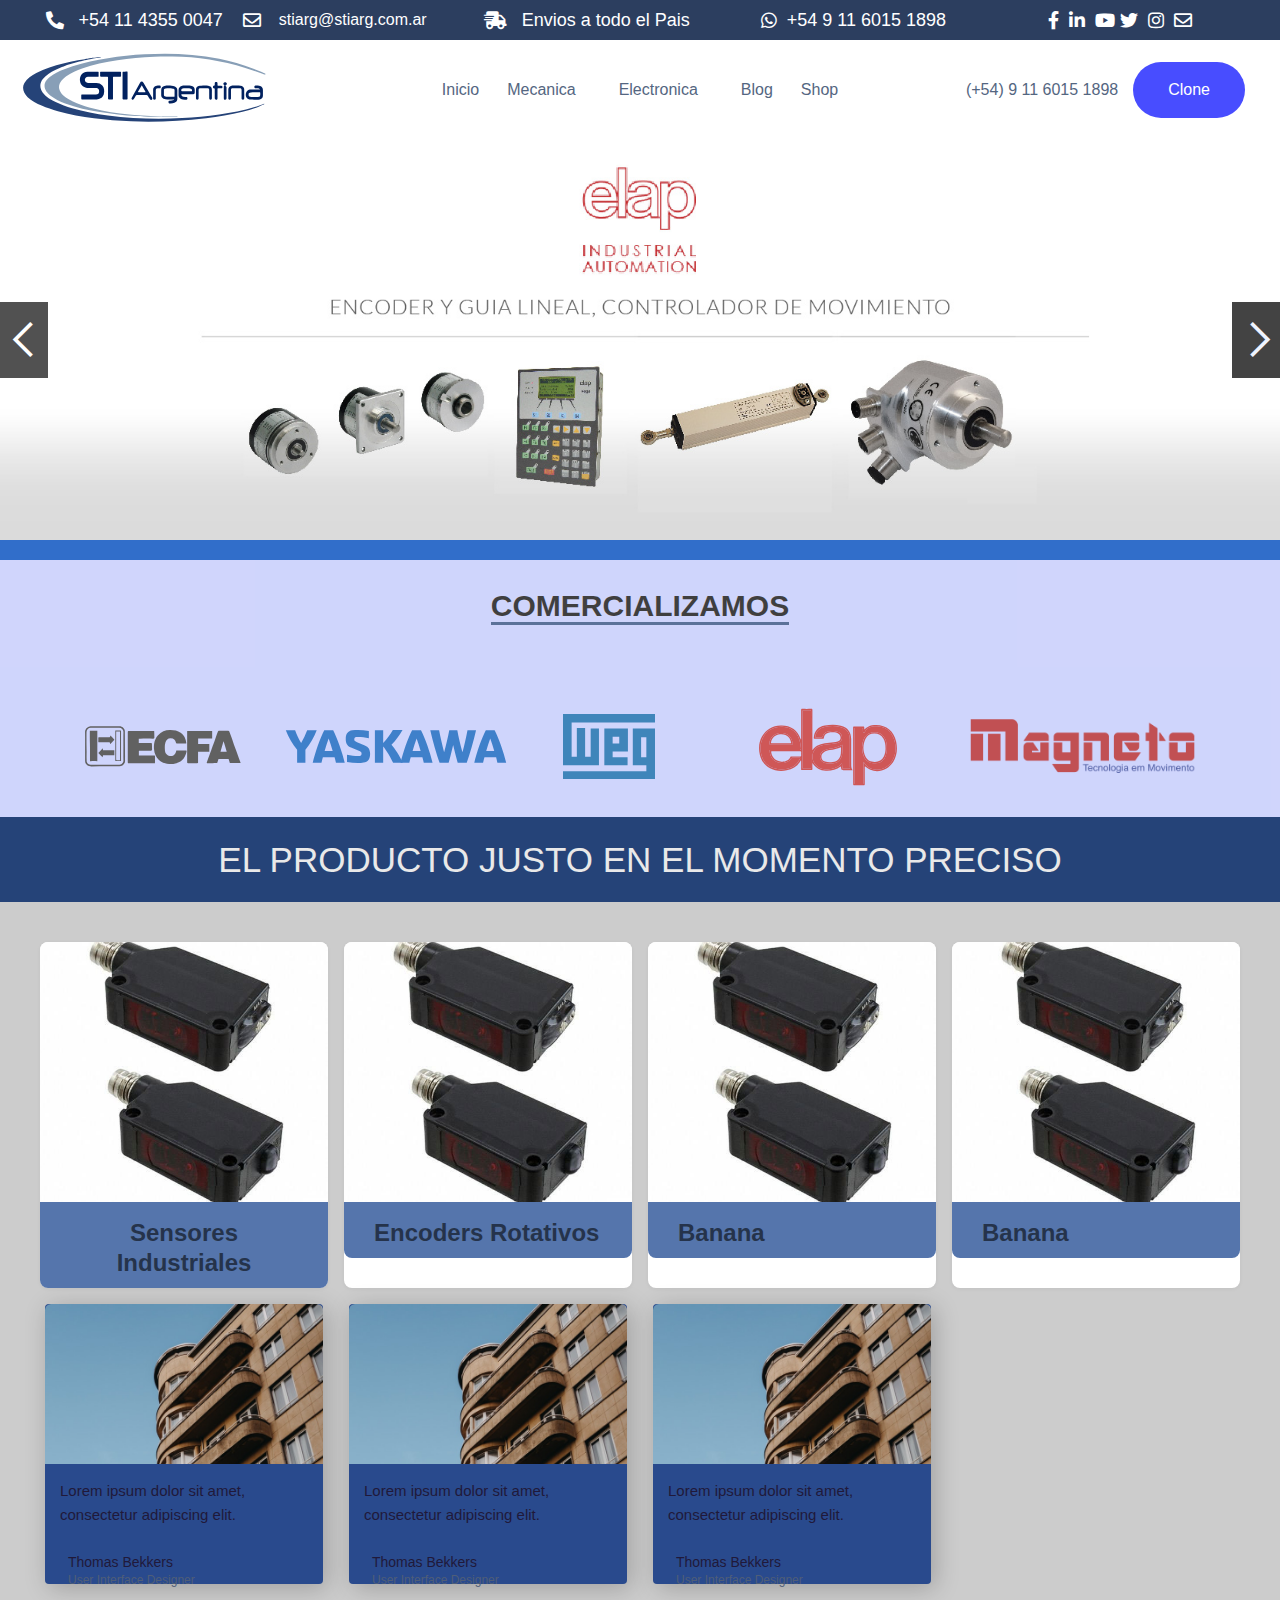
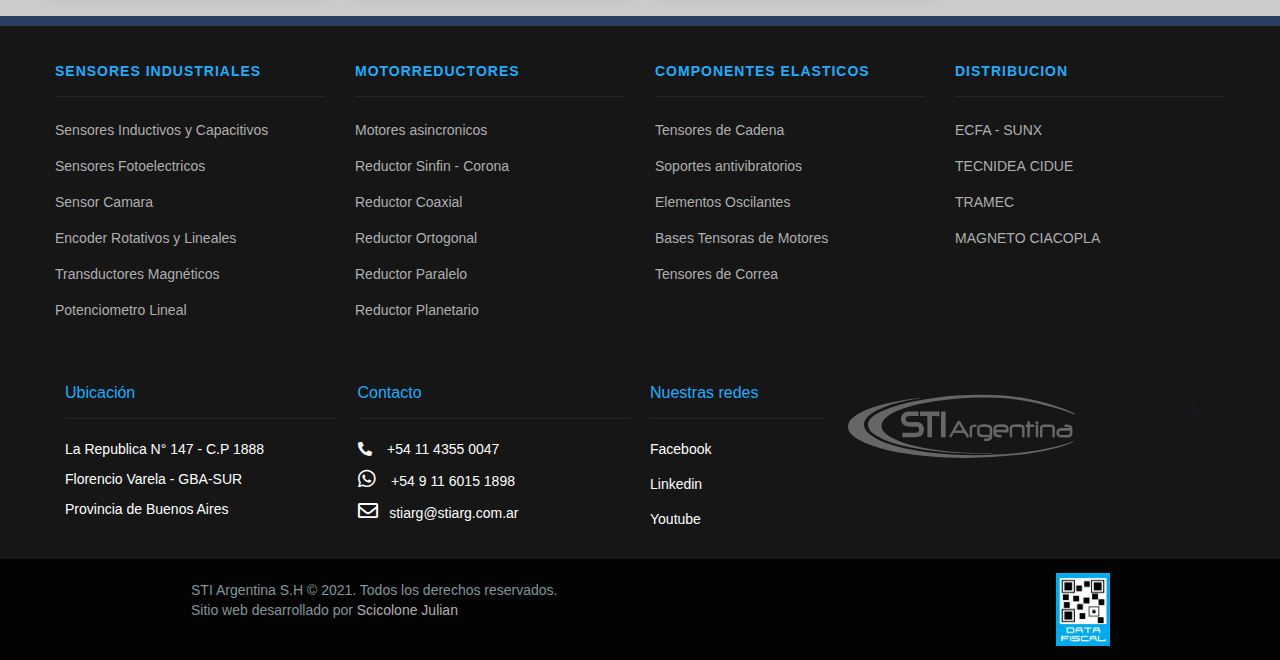
==== commit 00af52f2: "modificaciones" ====
--- a/sti-arg (1).webflow/index.html
+++ b/sti-arg (1).webflow/index.html
@@ -1,5 +1,5 @@
 <!DOCTYPE html><!--  This site was created in Webflow. http://www.webflow.com  -->
-<!--  Last Published: Fri Sep 03 2021 09:00:55 GMT+0000 (Coordinated Universal Time)  -->
+<!--  Last Published: Tue Sep 07 2021 12:00:36 GMT+0000 (Coordinated Universal Time)  -->
 <html data-wf-page="6130b6c665c913278a6b386b" data-wf-site="6130b6c565c913c48d6b3868" lang="es">
 <head>
   <meta charset="utf-8">
@@ -10,59 +10,155 @@
   <link href="css/webflow.css" rel="stylesheet" type="text/css">
   <link href="css/sti-arg.webflow.css" rel="stylesheet" type="text/css">
   <script src="https://ajax.googleapis.com/ajax/libs/webfont/1.6.26/webfont.js" type="text/javascript"></script>
-  <script type="text/javascript">WebFont.load({  google: {    families: ["Open Sans:300,300italic,400,400italic,600,600italic,700,700italic,800,800italic","Exo:100,100italic,200,200italic,300,300italic,400,400italic,500,500italic,600,600italic,700,700italic,800,800italic,900,900italic","Roboto:100,100italic,300,300italic,regular,italic,500,500italic,700,700italic,900,900italic","Exo 2:200,300,regular,500,600,700,800,900"]  }});</script>
+  <script type="text/javascript">WebFont.load({  google: {    families: ["Open Sans:300,300italic,400,400italic,600,600italic,700,700italic,800,800italic","Exo:100,100italic,200,200italic,300,300italic,400,400italic,500,500italic,600,600italic,700,700italic,800,800italic,900,900italic","Montserrat:100,100italic,200,200italic,300,300italic,400,400italic,500,500italic,600,600italic,700,700italic,800,800italic,900,900italic","Lato:100,100italic,300,300italic,400,400italic,700,700italic,900,900italic","Roboto:100,100italic,300,300italic,regular,italic,500,500italic,700,700italic,900,900italic","Exo 2:200,300,regular,500,600,700,800,900"]  }});</script>
   <!-- [if lt IE 9]><script src="https://cdnjs.cloudflare.com/ajax/libs/html5shiv/3.7.3/html5shiv.min.js" type="text/javascript"></script><![endif] -->
   <script type="text/javascript">!function(o,c){var n=c.documentElement,t=" w-mod-";n.className+=t+"js",("ontouchstart"in o||o.DocumentTouch&&c instanceof DocumentTouch)&&(n.className+=t+"touch")}(window,document);</script>
   <link href="images/favicon.ico" rel="shortcut icon" type="image/x-icon">
   <link href="images/webclip.png" rel="apple-touch-icon">
 </head>
 <body>
-  <section class="contact-header">
-    <div class="redes w-row">
-      <div class="column-6 w-col w-col-1"></div>
-      <div class="column-9 w-col w-col-2">
-        <div class="text-block"><span class="text-span-16">   </span><span class="text-span-2"> </span>
-          <a href="tel:+5491143550047" class="link"><span class="text-span-17">+54 9 11 4355 0047</span></a>
-        </div>
-      </div>
-      <div class="column-3 w-col w-col-1">
-        <a href="mailto:stiarg@stiarg.com.ar?subject=Presupuesto" class="link-block w-inline-block">
-          <div class="text-block"><span class="text-span-19"> </span><span class="text-span-20">    stiarg@stiarg.com.ar<br></span></div>
+  <div class="wf-section">
+    <section class="contact-header">
+      <div class="redes w-row">
+        <div class="column-6 w-col w-col-1"></div>
+        <div class="column-9 w-col w-col-2">
+          <div class="text-block"><span class="text-span-16">   </span><span class="text-span-2"> </span>
+            <a href="tel:+5491143550047" class="link"><span class="text-span-17">+54 11 4355 0047</span></a>
+          </div>
+        </div>
+        <div class="column-3 w-col w-col-1">
+          <a href="mailto:stiarg@stiarg.com.ar?subject=Presupuesto" class="link-block w-inline-block">
+            <div class="text-block"><span class="text-span-19"> </span><span class="text-span-20">    stiarg@stiarg.com.ar<br></span></div>
+          </a>
+        </div>
+        <div class="column-4 w-col w-col-3">
+          <div class="text-block"><span class="text-span-16">   </span><span class="text-span-2"> </span>
+            <a href="tel:+5491143550047" class="link"><span class="text-span-17">Envios a todo el Pais</span></a>
+          </div>
+        </div>
+        <div class="column-7 w-col w-col-2">
+          <div class="text-block"><span class="text-span-21"></span> <span class="text-span-16">  </span><span class="text-span-2"> </span>
+            <a href="https://api.whatsapp.com/send?phone=5491160151898&amp;text=%F0%9F%96%90%EF%B8%8F%20%22Hola%20buen%20dia%20me%20comunico%20de%20la%20pagina%20queria%20saber%20mas%20informacion%22" target="_blank" class="link"><span class="text-span-17">+54 9 11 6015 1898</span></a>
+          </div>
+        </div>
+        <div class="column-8 w-col w-col-3">
+          <div class="text-block-3">
+            <a href="https://www.facebook.com/sti-argentina" target="_blank" class="facebook"><span class="text-span-13"></span></a>  <a href="https://www.linkedin.com/company/s-t-i-argentina-s-h/about/" target="_blank" class="link-5"><span class="text-span-14"> </span></a> <a href="https://www.youtube.com/sti-argentina" target="_blank" class="link-13"><span class="text-span-15"></span></a>
+            <a href="https://www.twitter.com/sti-argentina" target="_blank" class="twiiter"><span class="text-span-11"></span></a>  <a href="https://www.instagram.com/sti-argentina" target="_blank" class="link-12"></a>  <a href="mailto:stiarg@stiarg.com.ar?subject=Presupuesto" class="link-6"><span class="text-span-10"></span></a>
+          </div>
+        </div>
+      </div>
+    </section>
+  </div>
+  <div data-collapse="medium" data-animation="default" data-duration="400" role="banner" class="nav w-nav">
+    <div class="container-navigation">
+      <div class="navigation-block-left">
+        <a href="#" class="logo-link w-inline-block"><img src="images/sti.svg" width="1000" alt="" class="logo-image"></a>
+      </div>
+      <div class="navigation-link-wrap">
+        <a href="#" class="navigation-link w-inline-block">
+          <div class="navigation-text">Inicio</div>
         </a>
-      </div>
-      <div class="column-4 w-col w-col-2">
-        <div class="text-block"><span class="text-span-16">   </span><span class="text-span-2"> </span>
-          <a href="tel:+5491143550047" class="link"><span class="text-span-17">Envios a todo el Pais</span></a>
-        </div>
-      </div>
-      <div class="column-7 w-col w-col-2">
-        <div class="text-block"><span class="text-span-21"></span> <span class="text-span-16">  </span><span class="text-span-2"> </span>
-          <a href="tel:+5491143550047" class="link"><span class="text-span-17">+54 9 11 6015 1898</span></a>
-        </div>
-      </div>
-      <div class="column-8 w-col w-col-4">
-        <div class="text-block-3">
-          <a href="https://www.facebook.com/obrashualasur" target="_blank" class="facebook"><span class="text-span-13"></span></a>  <a href="https://www.linkedin.com/company/obras-hualas-sur-srl/" target="_blank" class="link-5"><span class="text-span-14"> </span></a> <a href="https://www.youtube.com/obrashualasur"><span class="text-span-15"></span></a>
-          <a href="https://www.twitter.com/obrashualasur" target="_blank" class="twiiter"><span class="text-span-11"></span></a>  <a href="https://www.instagram.com/obrashualasur" target="_blank" class="link-12"></a>  <a href="mailto:info@obrashualasur.com.ar" class="link-6"><span class="text-span-10"></span></a>
-        </div>
-      </div>
-    </div>
-  </section>
-  <div data-collapse="medium" data-animation="default" data-duration="400" role="banner" class="nav w-nav">
-    <div class="nav-container w-container">
-      <a href="#" class="logo w-nav-brand"><img src="images/sti.svg" width="209" alt=""></a>
-      <nav role="navigation" class="nav-menu w-nav-menu">
-        <a href="#" class="nav-link w-nav-link">Home</a>
-        <a href="#" class="nav-link w-nav-link">About</a>
-        <a href="#" class="nav-link w-nav-link">Contact</a>
-      </nav>
-      <div class="w-nav-button">
-        <div class="w-icon-nav-menu"></div>
+        <div data-hover="true" data-delay="0" class="navigation-dropdown w-dropdown">
+          <div class="navigation-link w-dropdown-toggle">
+            <div class="navigation-text">Mecanica</div><img src="https://uploads-ssl.webflow.com/61326f45a3dfee42ca284b8c/61326f46a3dfee0f24284bae_chevron_arrow.svg" alt="" class="arrow-down">
+          </div>
+          <nav class="dropdown-list w-dropdown-list">
+            <div class="dropdown-list-wrap">
+              <div class="dropdown-column">
+                <a href="#" class="feature-wrap w-inline-block"><img src="https://uploads-ssl.webflow.com/61326f45a3dfee42ca284b8c/61326f46a3dfee09f7284bb2_icon_3.svg" alt="" class="feature-icon">
+                  <div class="feature-content-wrap">
+                    <div class="short-title">Interface Design</div>
+                    <p class="paragraph-small">Learn More</p>
+                  </div>
+                </a>
+                <a href="#" class="feature-wrap w-inline-block"><img src="https://uploads-ssl.webflow.com/61326f45a3dfee42ca284b8c/61326f46a3dfee0b01284bb0_icon_2.svg" alt="" class="feature-icon">
+                  <div class="feature-content-wrap">
+                    <div class="short-title">Branding</div>
+                    <p class="paragraph-small">Learn More</p>
+                  </div>
+                </a>
+              </div>
+              <div class="dropdown-column">
+                <a href="#" class="feature-wrap w-inline-block"><img src="https://uploads-ssl.webflow.com/61326f45a3dfee42ca284b8c/61326f46a3dfee29ee284bb1_icon_4.svg" alt="" class="feature-icon">
+                  <div class="feature-content-wrap">
+                    <div class="short-title">Illustrations</div>
+                    <p class="paragraph-small">Learn More</p>
+                  </div>
+                </a>
+                <a href="#" class="feature-wrap w-inline-block"><img src="https://uploads-ssl.webflow.com/61326f45a3dfee42ca284b8c/61326f46a3dfee843c284bb5_icon_1.svg" alt="" class="feature-icon">
+                  <div class="feature-content-wrap">
+                    <div class="short-title">Development</div>
+                    <p class="paragraph-small">Learn More</p>
+                  </div>
+                </a>
+              </div>
+            </div>
+          </nav>
+        </div>
+        <div data-hover="true" data-delay="0" class="navigation-dropdown w-dropdown">
+          <div class="navigation-link w-dropdown-toggle">
+            <div class="navigation-text">Electronica</div><img src="https://uploads-ssl.webflow.com/61326f45a3dfee42ca284b8c/61326f46a3dfee0f24284bae_chevron_arrow.svg" alt="" class="arrow-down">
+          </div>
+          <nav class="dropdown-list dropdown-smaller w-dropdown-list">
+            <div class="dropdown-list-wrap">
+              <div class="dropdown-column">
+                <a href="#" class="feature-wrap w-inline-block"><img src="https://uploads-ssl.webflow.com/61326f45a3dfee42ca284b8c/61326f46a3dfee09f7284bb2_icon_3.svg" alt="" class="feature-icon">
+                  <div class="feature-content-wrap">
+                    <div class="short-title">Our Office</div>
+                    <p class="paragraph-small">Learn More</p>
+                  </div>
+                </a>
+              </div>
+              <div class="dropdown-column">
+                <a href="#" class="feature-wrap w-inline-block"><img src="https://uploads-ssl.webflow.com/61326f45a3dfee42ca284b8c/61326f46a3dfee29ee284bb1_icon_4.svg" alt="" class="feature-icon">
+                  <div class="feature-content-wrap">
+                    <div class="title-wrap-horizontal">
+                      <div class="short-title">Jobs</div>
+                      <div class="new-tag">
+                        <div>NEW</div>
+                      </div>
+                    </div>
+                    <p class="paragraph-small">Learn More</p>
+                  </div>
+                </a>
+              </div>
+            </div>
+          </nav>
+        </div>
+        <a href="#" class="navigation-link w-inline-block">
+          <div class="navigation-text">Blog</div>
+        </a>
+        <a href="#" class="navigation-link w-inline-block">
+          <div class="navigation-text">Shop</div>
+        </a>
+      </div>
+      <div class="navigation-block-right">
+        <div class="phone-wrap"><img src="https://uploads-ssl.webflow.com/61326f45a3dfee42ca284b8c/61326f46a3dfee364b284bb4_phone.svg" width="33" alt="" class="phone-image">
+          <a href="tel:1800270963" class="link-block-3 w-inline-block">
+            <div class="phone-text">(+54) 9 11 6015 1898</div>
+          </a>
+        </div>
+        <a href="https://webflow.grsm.io/flowbase?content=Cloneable-Start-up-Template-CLONE" target="_blank" class="button-navigation w-button">Clone</a>
+        <div data-delay="0" data-hover="false" class="dropdown-mobile w-dropdown">
+          <div class="dropdown-toggle w-dropdown-toggle">
+            <a href="#" class="mobile-button-link w-inline-block">
+              <div data-w-id="02c5739d-60ea-7240-5d29-e9fdd89789a6" data-animation-type="lottie" data-src="https://uploads-ssl.webflow.com/5d4bf31a8620ae8b6132d697/5d5be4b6eaf3b73429e80497_7943-circle-menu-closing.json" data-loop="0" data-direction="1" data-autoplay="0" data-is-ix2-target="1" data-renderer="svg" data-default-duration="0" data-duration="0" data-ix2-initial-state="0" class="mobile-icon-animation"></div>
+            </a>
+          </div>
+          <nav class="mobiel-dropdown w-dropdown-list">
+            <a href="#" class="dropdown-link w-dropdown-link">Home</a>
+            <a href="#" class="dropdown-link w-dropdown-link">Services</a>
+            <a href="#" class="dropdown-link w-dropdown-link">Company</a>
+            <a href="#" class="dropdown-link w-dropdown-link">Blog</a>
+            <a href="#" class="dropdown-link w-dropdown-link">Clone</a>
+          </nav>
+        </div>
       </div>
     </div>
   </div>
   <div class="section-acarousel wf-section">
-    <div data-animation="cross" data-duration="500" data-infinite="1" data-delay="3000" data-autoplay="1" data-easing="linear" data-nav-spacing="6" class="main-slider w-slider">
+    <div data-delay="2000" data-animation="outin" data-autoplay="1" data-easing="linear" data-nav-spacing="6" data-duration="1000" data-infinite="1" class="main-slider w-slider">
       <div class="w-slider-mask">
         <div class="slider2 w-slide"></div>
         <div class="slider2 w-slide">
@@ -83,17 +179,198 @@
       <div class="nav-slider w-slider-nav w-shadow w-round"></div>
     </div>
   </div>
-  <div class="logos-section">
-    <div class="logos-wrap"><img src="images/ecfa-grey.svg" width="164" alt="" class="customers-logo"><img src="images/yaskawa-logo.svg" width="246" alt="" class="customers-logo">
-      <div class="w-container"><img src="images/weg.svg" width="92" alt="" class="customers-logo"></div><img src="images/elap-fondo-rojo.svg" width="142" alt="" class="customers-logo"><img src="images/sunx.svg" width="153" alt="" class="customers-logo"><img src="images/logo-fitbit.png" width="117" alt="" class="customers-logo"><img src="images/logo-buzzfeed.png" width="132" alt="" class="customers-logo"><img src="images/logo-sega.png" width="89" alt="" class="customers-logo"><img src="images/banner.jpg" width="118" alt="" class="customers-logo">
-    </div>
-  </div>
-  <div class="footer-top">
-    <div class="footer-top-wrap"><img src="images/sti-gris.svg" width="203" alt="" class="footer-logo">
-      <div class="footer-link-wrap">
-        <a href="#" class="footer-link">Home</a>
-        <a href="#" class="footer-link">About</a>
-        <a href="#" class="footer-link">Contact</a>
+  <div class="div-block-3">
+    <div class="div-block-4">
+      <h1 class="heading-7"><span class="text-span-25">COMERCIALIZAMOS</span></h1>
+    </div>
+    <div data-delay="7000" data-animation="slide" class="slider w-slider" data-autoplay="1" data-easing="ease-in-quad" data-hide-arrows="1" data-autoplay-limit="1000" data-nav-spacing="0" data-duration="3000" data-infinite="1">
+      <div class="w-slider-mask">
+        <div class="w-slide">
+          <div class="columns-4 w-row">
+            <div class="w-col w-col-2"><img src="images/ecfa-grey.svg" width="164" alt="" class="customers-logo"></div>
+            <div class="w-col w-col-3"><img src="images/yaskawa-logo.svg" width="246" alt="" class="customers-logo"></div>
+            <div class="w-col w-col-2"><img src="images/weg.svg" width="92" alt="" class="customers-logo"></div>
+            <div class="w-col w-col-2"><img src="images/elap-fondo-rojo.svg" width="142" alt="" class="customers-logo"></div>
+            <div class="w-col w-col-3"><img src="images/logo.png" width="265" alt="" class="customers-logo"></div>
+          </div>
+        </div>
+        <div class="w-slide">
+          <div class="wf-section">
+            <div class="columns-5 w-row">
+              <div class="column-13 w-col w-col-2"><img src="images/tramec.svg" width="135" alt="" class="customers-logo"></div>
+              <div class="w-col w-col-2"><img src="images/murrelektronik_logo-green-small.svg" width="156" alt="" class="customers-logo"></div>
+              <div class="w-col w-col-3"><img src="images/technidea-logo.svg" width="275" alt="" class="customers-logo"></div>
+              <div class="w-col w-col-2"><img src="images/sunx.svg" width="153" alt="" class="customers-logo"></div>
+              <div class="w-col w-col-3"><img src="images/banner-logo.svg" width="199" alt="" class="customers-logo"></div>
+            </div>
+          </div>
+        </div>
+      </div>
+      <div class="w-slider-arrow-left"></div>
+      <div class="w-slider-arrow-right"></div>
+      <div class="slide-nav w-slider-nav w-slider-nav-invert w-shadow w-round w-num"></div>
+    </div>
+  </div>
+  <div class="divisor-slogan">
+    <div class="w-container">
+      <h1 class="heading-8">EL PRODUCTO JUSTO EN EL MOMENTO PRECISO</h1>
+    </div>
+  </div>
+  <div class="section wf-section">
+    <div class="w-layout-grid grid">
+      <div id="w-node-_277b8b4e-ed6d-3b32-37e2-ecd711d21e01-8a6b386b" class="quote-card-2">
+        <div class="news-item-image-1"></div>
+        <div class="div-block-37">
+          <p class="para-mid">Lorem ipsum dolor sit amet, consectetur adipiscing elit.</p>
+          <div class="div-block-33">
+            <div class="div-block-34">
+              <div class="text-block-9">Thomas Bekkers</div>
+              <div class="text-name-under">User Interface Designer</div>
+            </div>
+          </div>
+        </div>
+        <div class="div-block-35"></div>
+      </div>
+      <div id="w-node-_6ea22c40-869f-dddb-dcaf-194c0d9b6336-8a6b386b" class="quote-card-2">
+        <div class="news-item-image-1"></div>
+        <div class="div-block-37">
+          <p class="para-mid">Lorem ipsum dolor sit amet, consectetur adipiscing elit.</p>
+          <div class="div-block-33">
+            <div class="div-block-34">
+              <div class="text-block-9">Thomas Bekkers</div>
+              <div class="text-name-under">User Interface Designer</div>
+            </div>
+          </div>
+        </div>
+        <div class="div-block-35"></div>
+      </div>
+      <div id="w-node-_4d6e3943-5f20-d259-d968-e9e7fd8081af-8a6b386b" class="quote-card-2">
+        <div class="news-item-image-1"></div>
+        <div class="div-block-37">
+          <p class="para-mid">Lorem ipsum dolor sit amet, consectetur adipiscing elit.</p>
+          <div class="div-block-33">
+            <div class="div-block-34">
+              <div class="text-block-9">Thomas Bekkers</div>
+              <div class="text-name-under">User Interface Designer</div>
+            </div>
+          </div>
+        </div>
+        <div class="div-block-35"></div>
+      </div>
+      <div class="product-card">
+        <div class="product-card-image-1 product-card-1"></div>
+        <div class="product-card-description">
+          <div class="div-block-38">
+            <h3 class="product-name-title">Sensores<br>Industriales</h3>
+          </div>
+          <div class="price-wrapper"></div>
+        </div>
+      </div>
+      <div class="product-card">
+        <div class="product-card-image-1 product-card-1"></div>
+        <div class="product-card-description">
+          <div>
+            <h3 class="product-name-title">Encoders Rotativos</h3>
+          </div>
+          <div class="price-wrapper"></div>
+        </div>
+      </div>
+      <div class="product-card">
+        <div class="product-card-image-1 product-card-1"></div>
+        <div class="product-card-description">
+          <div>
+            <h3 class="product-name-title">Banana</h3>
+          </div>
+          <div class="price-wrapper"></div>
+        </div>
+      </div>
+      <div class="product-card">
+        <div class="product-card-image-1 product-card-1"></div>
+        <div class="product-card-description">
+          <div>
+            <h3 class="product-name-title">Banana</h3>
+          </div>
+          <div class="price-wrapper"></div>
+        </div>
+      </div>
+    </div>
+    <div class="w-container"></div>
+  </div>
+  <div class="footer-4">
+    <div class="footer-container">
+      <div class="footer-col">
+        <h5 class="footer-title">SenSORES industriales</h5>
+        <a href="#" class="footer-link-2">Sensores Inductivos y Capacitivos</a>
+        <a href="#" class="footer-link-2">Sensores Fotoelectricos</a>
+        <a href="#" class="footer-link-2">Sensor Camara</a>
+        <a href="#" class="footer-link-2">Encoder Rotativos y Lineales</a>
+        <a href="#" class="footer-link-2">Transductores Magnéticos</a>
+        <a href="#" class="footer-link-2">Potenciometro Lineal</a>
+      </div>
+      <div class="footer-col">
+        <h5 class="footer-title">motorReductores</h5>
+        <a href="#" class="footer-link-2">Motores asincronicos</a>
+        <a href="#" class="footer-link-2">Reductor Sinfin - Corona</a>
+        <a href="#" class="footer-link-2">Reductor Coaxial</a>
+        <a href="#" class="footer-link-2">Reductor Ortogonal</a>
+        <a href="#" class="footer-link-2">Reductor Paralelo</a>
+        <a href="#" class="footer-link-2">Reductor Planetario</a>
+      </div>
+      <div class="footer-col">
+        <h5 class="footer-title">cOMPONENTES ELASTICOS</h5>
+        <a href="#" class="footer-link-2">Tensores de Cadena</a>
+        <a href="#" class="footer-link-2">Soportes antivibratorios</a>
+        <a href="#" class="footer-link-2">Elementos Oscilantes</a>
+        <a href="#" class="footer-link-2">Bases Tensoras de Motores</a>
+        <a href="#" class="footer-link-2">Tensores de Correa</a>
+      </div>
+      <div class="footer-col">
+        <h5 class="footer-title">DISTRIBUCION</h5>
+        <a href="#" class="footer-link-2">ECFA - SUNX </a>
+        <a href="#" class="footer-link-2">TECNIDEA CIDUE</a>
+        <a href="#" class="footer-link-2">TRAMEC</a>
+        <a href="#" class="footer-link-2">MAGNETO CIACOPLA</a>
+      </div>
+    </div>
+  </div>
+  <div class="footer-3">
+    <div class="footer-3-container">
+      <div class="columns w-row">
+        <div class="footer-column w-col w-col-3">
+          <div class="footer-3-header">Ubicación</div>
+          <div class="footer-3-text-2">La Republica N° 147 - C.P 1888<br>Florencio Varela - GBA-SUR <br>Provincia de Buenos Aires</div>
+        </div>
+        <div class="footer-column w-col w-col-3">
+          <div class="footer-3-header">Contacto</div>
+          <div class="footer-3-text-2"><span class="text-span-16">   </span><span class="text-span-2"> </span>
+            <a href="tel:1143550047" class="link-16">+54 11 4355 0047</a><br><span class="text-span-22"></span> <span class="text-span-16">  </span>
+            <a href="https://api.whatsapp.com/send?phone=5491160151898&amp;text=%F0%9F%96%90%EF%B8%8F%20%22Hola%20buen%20dia%20me%20comunico%20de%20la%20pagina%20queria%20saber%20mas%20informacion%22" target="_blank" class="link-15">+54 9 11 6015 1898</a><span class="text-span-23"><br></span>   <a href="mailto:stiarg@stiarg.com.ar?subject=Solicitud%20de%20Presupuesto" class="link-14">stiarg@stiarg.com.ar</a>
+          </div>
+        </div>
+        <div class="footer-column w-col w-col-2">
+          <div class="footer-3-header">Nuestras redes</div>
+          <a href="https://www.facebook.com/stiarg" class="link-block-1 w-inline-block">
+            <div class="footer-3-text-2">Facebook</div>
+          </a>
+          <a href="https://www.linkedin.com/company/s-t-i-argentina-s-h/about/" class="link-block-1 w-inline-block">
+            <div class="footer-3-text-2">Linkedin</div>
+          </a>
+          <a href="https://www.youtube.com/stiarg" target="_blank" class="link-block-2 w-inline-block">
+            <div class="footer-3-text-2">Youtube</div>
+          </a>
+        </div>
+        <div class="column-10 w-col w-col-4">
+          <div class="columns-2 w-row">
+            <div class="column-11 w-col w-col-10 w-col-small-small-stack"><img src="images/sti-gris.svg" width="234" alt="" class="image-12"></div>
+            <div class="column-12 w-col w-col-2 w-col-small-small-stack">
+              <a href="#top" class="menu-link w-inline-block w-clearfix">
+                <div class="menu-link-bg w-clearfix">
+                  <div class="arrow cool-link"></div>
+                </div>
+              </a>
+            </div>
+          </div>
+        </div>
       </div>
     </div>
   </div>
@@ -101,11 +378,11 @@
     <div class="copyright-container w-container">
       <div class="w-row">
         <div class="w-col w-col-9 w-col-stack">
-          <div class="copyright-text">STI Argentina S.H © 2021. Todos los derechos reservados.<br>Sitio web desarrollado por<a href="http://www.hoollie.com" class="link-7"> Hoollie.com</a>
+          <div class="copyright-text">STI Argentina S.H © 2021. Todos los derechos reservados.<br>Sitio web desarrollado por<a href="http://www.hoollie.com" class="link-7"> Scicolone Julian</a>
           </div>
         </div>
         <div class="column-5 w-col w-col-3 w-col-stack">
-          <a href="https://www.cuitonline.com/detalle/30709424463/s.t.i.-argentina-s.h.html" target="_blank" class="w-inline-block"><img src="https://daks2k3a4ib2z.cloudfront.net/581150a27ce93128786a1471/581150a27ce93128786a14b4_DATA%20FISCAL%20FISPA.jpg" width="54" alt="data-fiscal-afip" class="data-fiscal-image"></a>
+          <a href="https://www.cuitonline.com/detalle/30709424463/s.t.i.-argentina-s.h.html" target="_blank" class="w-inline-block"><img src="images/DATA-FISCAL-FISPA.jpg" width="54" sizes="54px" srcset="images/DATA-FISCAL-FISPA-p-500.jpeg 500w, images/DATA-FISCAL-FISPA-p-800.jpeg 800w, images/DATA-FISCAL-FISPA.jpg 996w" alt="data-fiscal-afip" class="data-fiscal-image"></a>
         </div>
       </div>
     </div>
--- a/sti-arg (1).webflow/css/sti-arg.webflow.css
+++ b/sti-arg (1).webflow/css/sti-arg.webflow.css
@@ -1,3 +1,15 @@
+.w-layout-grid {
+  display: -ms-grid;
+  display: grid;
+  grid-auto-columns: 1fr;
+  -ms-grid-columns: 1fr 1fr;
+  grid-template-columns: 1fr 1fr;
+  -ms-grid-rows: auto auto;
+  grid-template-rows: auto auto;
+  grid-row-gap: 16px;
+  grid-column-gap: 16px;
+}
+
 body {
   font-family: Roboto, sans-serif;
   color: #333;
@@ -81,243 +93,8 @@
   align-items: center;
 }
 
-.hero-section {
-  display: -webkit-box;
-  display: -webkit-flex;
-  display: -ms-flexbox;
-  display: flex;
-  height: 500px;
-  -webkit-box-orient: vertical;
-  -webkit-box-direction: normal;
-  -webkit-flex-direction: column;
-  -ms-flex-direction: column;
-  flex-direction: column;
-  -webkit-box-pack: center;
-  -webkit-justify-content: center;
-  -ms-flex-pack: center;
-  justify-content: center;
-  -webkit-box-align: center;
-  -webkit-align-items: center;
-  -ms-flex-align: center;
-  align-items: center;
-  background-color: #ebebeb;
-}
-
-.hero-wrap {
-  display: -webkit-box;
-  display: -webkit-flex;
-  display: -ms-flexbox;
-  display: flex;
-  width: 80%;
-  -webkit-box-orient: horizontal;
-  -webkit-box-direction: normal;
-  -webkit-flex-direction: row;
-  -ms-flex-direction: row;
-  flex-direction: row;
-  -webkit-box-pack: start;
-  -webkit-justify-content: flex-start;
-  -ms-flex-pack: start;
-  justify-content: flex-start;
-  -webkit-box-align: center;
-  -webkit-align-items: center;
-  -ms-flex-align: center;
-  align-items: center;
-  text-align: left;
-}
-
-.section-1 {
-  display: -webkit-box;
-  display: -webkit-flex;
-  display: -ms-flexbox;
-  display: flex;
-  min-height: 300px;
-  padding-top: 70px;
-  padding-bottom: 70px;
-  -webkit-box-orient: vertical;
-  -webkit-box-direction: normal;
-  -webkit-flex-direction: column;
-  -ms-flex-direction: column;
-  flex-direction: column;
-  -webkit-box-pack: center;
-  -webkit-justify-content: center;
-  -ms-flex-pack: center;
-  justify-content: center;
-  -webkit-box-align: center;
-  -webkit-align-items: center;
-  -ms-flex-align: center;
-  align-items: center;
-  background-color: #ebebeb;
-}
-
-.wrap-1 {
-  display: -webkit-box;
-  display: -webkit-flex;
-  display: -ms-flexbox;
-  display: flex;
-  width: 80%;
-  -webkit-box-orient: vertical;
-  -webkit-box-direction: normal;
-  -webkit-flex-direction: column;
-  -ms-flex-direction: column;
-  flex-direction: column;
-  -webkit-box-align: center;
-  -webkit-align-items: center;
-  -ms-flex-align: center;
-  align-items: center;
-  text-align: center;
-}
-
-.column-1 {
-  display: -webkit-box;
-  display: -webkit-flex;
-  display: -ms-flexbox;
-  display: flex;
-  margin: 10px 15px;
-  padding: 20px;
-  -webkit-box-orient: vertical;
-  -webkit-box-direction: normal;
-  -webkit-flex-direction: column;
-  -ms-flex-direction: column;
-  flex-direction: column;
-  -webkit-box-pack: center;
-  -webkit-justify-content: center;
-  -ms-flex-pack: center;
-  justify-content: center;
-  -webkit-box-align: center;
-  -webkit-align-items: center;
-  -ms-flex-align: center;
-  align-items: center;
-  -webkit-box-flex: 1;
-  -webkit-flex: 1;
-  -ms-flex: 1;
-  flex: 1;
-  border-radius: 5px;
-  background-color: #fff;
-  box-shadow: 0 3px 6px 0 rgba(0, 0, 0, 0.2);
-  text-align: center;
-}
-
-.heading-1 {
-  -webkit-box-flex: 0;
-  -webkit-flex: 0 0 auto;
-  -ms-flex: 0 0 auto;
-  flex: 0 0 auto;
-}
-
-.subhead-1 {
-  -webkit-box-flex: 0;
-  -webkit-flex: 0 0 auto;
-  -ms-flex: 0 0 auto;
-  flex: 0 0 auto;
-  font-size: 18px;
-  line-height: 26px;
-  font-weight: 300;
-}
-
-.paragraph-3 {
-  max-width: 280px;
-  -webkit-box-flex: 0;
-  -webkit-flex: 0 0 auto;
-  -ms-flex: 0 0 auto;
-  flex: 0 0 auto;
-  font-size: 14px;
-  line-height: 20px;
-}
-
-.icon {
-  margin-top: 10px;
-  margin-bottom: 40px;
-  -webkit-box-flex: 0;
-  -webkit-flex: 0 0 auto;
-  -ms-flex: 0 0 auto;
-  flex: 0 0 auto;
-}
-
 .nav-link {
   color: #000;
-}
-
-.hero-left {
-  display: -webkit-box;
-  display: -webkit-flex;
-  display: -ms-flexbox;
-  display: flex;
-  width: 50%;
-  -webkit-box-orient: vertical;
-  -webkit-box-direction: normal;
-  -webkit-flex-direction: column;
-  -ms-flex-direction: column;
-  flex-direction: column;
-  -webkit-box-pack: center;
-  -webkit-justify-content: center;
-  -ms-flex-pack: center;
-  justify-content: center;
-  -webkit-box-align: start;
-  -webkit-align-items: flex-start;
-  -ms-flex-align: start;
-  align-items: flex-start;
-}
-
-.button {
-  margin-top: 20px;
-  padding: 15px 25px;
-  -webkit-box-flex: 0;
-  -webkit-flex: 0 0 auto;
-  -ms-flex: 0 0 auto;
-  flex: 0 0 auto;
-  border-radius: 5px;
-  background-color: #fff;
-  box-shadow: 0 1px 0 0 transparent;
-  -webkit-transition: box-shadow 200ms ease;
-  transition: box-shadow 200ms ease;
-  color: #000;
-  font-weight: 500;
-}
-
-.button:hover {
-  box-shadow: 0 6px 12px 0 rgba(0, 0, 0, 0.2);
-}
-
-.class {
-  margin-right: 2px;
-  margin-left: 2px;
-  padding: 4px 5px;
-  border-radius: 2px;
-  background-color: #3b79c3;
-  font-family: Arial, 'Helvetica Neue', Helvetica, sans-serif;
-  color: #fff;
-  font-size: 12px;
-}
-
-.class-section {
-  display: -webkit-box;
-  display: -webkit-flex;
-  display: -ms-flexbox;
-  display: flex;
-  padding-top: 50px;
-  padding-bottom: 50px;
-  -webkit-box-orient: vertical;
-  -webkit-box-direction: normal;
-  -webkit-flex-direction: column;
-  -ms-flex-direction: column;
-  flex-direction: column;
-  -webkit-box-pack: center;
-  -webkit-justify-content: center;
-  -ms-flex-pack: center;
-  justify-content: center;
-  -webkit-box-align: center;
-  -webkit-align-items: center;
-  -ms-flex-align: center;
-  align-items: center;
-  color: #000;
-}
-
-.wrap-2 {
-  display: -webkit-box;
-  display: -webkit-flex;
-  display: -ms-flexbox;
-  display: flex;
-  width: 80%;
 }
 
 .logos-section {
@@ -331,7 +108,7 @@
   -webkit-justify-content: center;
   -ms-flex-pack: center;
   justify-content: center;
-  background-color: #fff;
+  background-color: #f3f3f3;
 }
 
 .logos-wrap {
@@ -357,191 +134,19 @@
   opacity: 0.75;
 }
 
-.left-1 {
-  width: 50%;
-  padding: 50px 20px;
-}
-
-.right-1 {
-  display: -webkit-box;
-  display: -webkit-flex;
-  display: -ms-flexbox;
-  display: flex;
-  width: 50%;
-  padding-right: 20px;
-  padding-left: 20px;
-  -webkit-box-orient: vertical;
-  -webkit-box-direction: normal;
-  -webkit-flex-direction: column;
-  -ms-flex-direction: column;
-  flex-direction: column;
-  -webkit-box-pack: center;
-  -webkit-justify-content: center;
-  -ms-flex-pack: center;
-  justify-content: center;
-  -webkit-box-align: center;
-  -webkit-align-items: center;
-  -ms-flex-align: center;
-  align-items: center;
-}
-
-.column-1-title {
-  margin-bottom: 20px;
-  -webkit-box-flex: 0;
-  -webkit-flex: 0 0 auto;
-  -ms-flex: 0 0 auto;
-  flex: 0 0 auto;
-}
-
-.left-2 {
-  display: -webkit-box;
-  display: -webkit-flex;
-  display: -ms-flexbox;
-  display: flex;
-  width: 50%;
-  -webkit-box-orient: vertical;
-  -webkit-box-direction: normal;
-  -webkit-flex-direction: column;
-  -ms-flex-direction: column;
-  flex-direction: column;
-  -webkit-box-pack: center;
-  -webkit-justify-content: center;
-  -ms-flex-pack: center;
-  justify-content: center;
-  -webkit-box-align: center;
-  -webkit-align-items: center;
-  -ms-flex-align: center;
-  align-items: center;
-}
-
-.right-2 {
-  width: 50%;
-  padding: 50px 20px;
-  text-align: left;
-}
-
-.footer-top {
-  display: -webkit-box;
-  display: -webkit-flex;
-  display: -ms-flexbox;
-  display: flex;
-  -webkit-box-orient: vertical;
-  -webkit-box-direction: normal;
-  -webkit-flex-direction: column;
-  -ms-flex-direction: column;
-  flex-direction: column;
-  -webkit-box-pack: center;
-  -webkit-justify-content: center;
-  -ms-flex-pack: center;
-  justify-content: center;
-  -webkit-box-align: center;
-  -webkit-align-items: center;
-  -ms-flex-align: center;
-  align-items: center;
-  background-color: #161616;
-  color: #fff;
-}
-
-.footer-top-wrap {
-  display: -webkit-box;
-  display: -webkit-flex;
-  display: -ms-flexbox;
-  display: flex;
-  width: 80%;
-  -webkit-box-orient: horizontal;
-  -webkit-box-direction: normal;
-  -webkit-flex-direction: row;
-  -ms-flex-direction: row;
-  flex-direction: row;
-  -webkit-box-pack: justify;
-  -webkit-justify-content: space-between;
-  -ms-flex-pack: justify;
-  justify-content: space-between;
-}
-
-.footer-bottom {
-  display: -webkit-box;
-  display: -webkit-flex;
-  display: -ms-flexbox;
-  display: flex;
-  padding-top: 15px;
-  padding-bottom: 15px;
-  -webkit-box-orient: vertical;
-  -webkit-box-direction: normal;
-  -webkit-flex-direction: column;
-  -ms-flex-direction: column;
-  flex-direction: column;
-  -webkit-box-align: center;
-  -webkit-align-items: center;
-  -ms-flex-align: center;
-  align-items: center;
-  background-color: #111;
-}
-
-.footer-bottom-wrap {
-  width: 80%;
-  -webkit-box-flex: 0;
-  -webkit-flex: 0 0 auto;
-  -ms-flex: 0 0 auto;
-  flex: 0 0 auto;
-}
-
-.legal {
-  color: #777;
-  font-size: 12px;
-}
-
-.section-3 {
-  display: -webkit-box;
-  display: -webkit-flex;
-  display: -ms-flexbox;
-  display: flex;
-  padding-top: 80px;
-  padding-bottom: 80px;
-  -webkit-box-orient: vertical;
-  -webkit-box-direction: normal;
-  -webkit-flex-direction: column;
-  -ms-flex-direction: column;
-  flex-direction: column;
-  -webkit-box-align: center;
-  -webkit-align-items: center;
-  -ms-flex-align: center;
-  align-items: center;
-}
-
-.wrap-3 {
-  display: -webkit-box;
-  display: -webkit-flex;
-  display: -ms-flexbox;
-  display: flex;
-  width: 80%;
-  -webkit-box-orient: vertical;
-  -webkit-box-direction: normal;
-  -webkit-flex-direction: column;
-  -ms-flex-direction: column;
-  flex-direction: column;
-  -webkit-box-pack: center;
-  -webkit-justify-content: center;
-  -ms-flex-pack: center;
-  justify-content: center;
-  -webkit-box-align: start;
-  -webkit-align-items: flex-start;
-  -ms-flex-align: start;
-  align-items: flex-start;
-  -webkit-box-flex: 0;
-  -webkit-flex: 0 0 auto;
-  -ms-flex: 0 0 auto;
-  flex: 0 0 auto;
-}
-
-.column-wrap-1 {
-  display: -webkit-box;
-  display: -webkit-flex;
-  display: -ms-flexbox;
-  display: flex;
-  margin-top: 30px;
-  margin-right: -15px;
-  margin-left: -15px;
+.customers-logo {
+  display: block;
+  margin: 10px;
+}
+
+.redes {
+  display: -webkit-box;
+  display: -webkit-flex;
+  display: -ms-flexbox;
+  display: flex;
+  max-height: 30px;
+  margin-top: 10px;
+  margin-bottom: 10px;
   -webkit-box-orient: horizontal;
   -webkit-box-direction: normal;
   -webkit-flex-direction: row;
@@ -551,236 +156,6 @@
   -webkit-justify-content: center;
   -ms-flex-pack: center;
   justify-content: center;
-  -webkit-align-self: stretch;
-  -ms-flex-item-align: stretch;
-  align-self: stretch;
-}
-
-.heading-3 {
-  -webkit-box-flex: 0;
-  -webkit-flex: 0 0 auto;
-  -ms-flex: 0 0 auto;
-  flex: 0 0 auto;
-  text-align: left;
-}
-
-.subhead-3 {
-  margin-bottom: 40px;
-  -webkit-box-flex: 0;
-  -webkit-flex: 0 0 auto;
-  -ms-flex: 0 0 auto;
-  flex: 0 0 auto;
-  text-align: left;
-}
-
-.column-wrap-2 {
-  display: -webkit-box;
-  display: -webkit-flex;
-  display: -ms-flexbox;
-  display: flex;
-  margin-top: 30px;
-  margin-right: -20px;
-  margin-left: -20px;
-  -webkit-box-pack: center;
-  -webkit-justify-content: center;
-  -ms-flex-pack: center;
-  justify-content: center;
-  -webkit-box-flex: 0;
-  -webkit-flex: 0 0 auto;
-  -ms-flex: 0 0 auto;
-  flex: 0 0 auto;
-}
-
-.column-2 {
-  display: -webkit-box;
-  display: -webkit-flex;
-  display: -ms-flexbox;
-  display: flex;
-  padding-right: 20px;
-  padding-left: 20px;
-  -webkit-box-orient: vertical;
-  -webkit-box-direction: normal;
-  -webkit-flex-direction: column;
-  -ms-flex-direction: column;
-  flex-direction: column;
-  -webkit-box-align: start;
-  -webkit-align-items: flex-start;
-  -ms-flex-align: start;
-  align-items: flex-start;
-  -webkit-box-flex: 1;
-  -webkit-flex: 1;
-  -ms-flex: 1;
-  flex: 1;
-}
-
-.paragraph-4 {
-  -webkit-box-flex: 0;
-  -webkit-flex: 0 0 auto;
-  -ms-flex: 0 0 auto;
-  flex: 0 0 auto;
-}
-
-.heading-4 {
-  margin-top: 30px;
-  -webkit-box-flex: 0;
-  -webkit-flex: 0 0 auto;
-  -ms-flex: 0 0 auto;
-  flex: 0 0 auto;
-}
-
-.heading-5 {
-  -webkit-box-flex: 0;
-  -webkit-flex: 0 0 auto;
-  -ms-flex: 0 0 auto;
-  flex: 0 0 auto;
-}
-
-.heading-2 {
-  font-family: Roboto, sans-serif;
-  color: #000;
-  font-size: 32px;
-  line-height: 36px;
-  font-weight: 400;
-}
-
-.screenshot {
-  -webkit-box-flex: 0;
-  -webkit-flex: 0 0 auto;
-  -ms-flex: 0 0 auto;
-  flex: 0 0 auto;
-  border-radius: 3px;
-  box-shadow: 0 20px 50px 0 rgba(0, 0, 0, 0.2);
-}
-
-.caption-2 {
-  max-width: 320px;
-  margin-top: 20px;
-  color: #777;
-  font-size: 13px;
-  line-height: 21px;
-  text-align: center;
-}
-
-.footer-logo {
-  margin-top: 40px;
-  margin-bottom: 40px;
-  -webkit-box-flex: 0;
-  -webkit-flex: 0 0 auto;
-  -ms-flex: 0 0 auto;
-  flex: 0 0 auto;
-}
-
-.footer-link-wrap {
-  display: -webkit-box;
-  display: -webkit-flex;
-  display: -ms-flexbox;
-  display: flex;
-  -webkit-box-pack: end;
-  -webkit-justify-content: flex-end;
-  -ms-flex-pack: end;
-  justify-content: flex-end;
-  -webkit-box-align: center;
-  -webkit-align-items: center;
-  -ms-flex-align: center;
-  align-items: center;
-  -webkit-box-flex: 0;
-  -webkit-flex: 0 0 auto;
-  -ms-flex: 0 0 auto;
-  flex: 0 0 auto;
-}
-
-.footer-link {
-  margin-left: 50px;
-  color: #fff;
-  text-decoration: none;
-}
-
-.hero-right {
-  display: -webkit-box;
-  display: -webkit-flex;
-  display: -ms-flexbox;
-  display: flex;
-  width: 50%;
-  -webkit-box-orient: vertical;
-  -webkit-box-direction: normal;
-  -webkit-flex-direction: column;
-  -ms-flex-direction: column;
-  flex-direction: column;
-  -webkit-box-pack: center;
-  -webkit-justify-content: center;
-  -ms-flex-pack: center;
-  justify-content: center;
-  -webkit-box-align: center;
-  -webkit-align-items: center;
-  -ms-flex-align: center;
-  align-items: center;
-}
-
-.caption-1 {
-  max-width: 320px;
-  margin-top: 20px;
-  -webkit-box-flex: 0;
-  -webkit-flex: 0 0 auto;
-  -ms-flex: 0 0 auto;
-  flex: 0 0 auto;
-  color: rgba(0, 0, 0, 0.5);
-  font-size: 13px;
-  line-height: 21px;
-  text-align: center;
-}
-
-.customers-logo {
-  margin: 10px;
-}
-
-.caption-4 {
-  max-width: 320px;
-  margin-top: 20px;
-  -webkit-box-flex: 0;
-  -webkit-flex: 0 0 auto;
-  -ms-flex: 0 0 auto;
-  flex: 0 0 auto;
-  color: #777;
-  font-size: 13px;
-  line-height: 21px;
-  text-align: center;
-}
-
-.caption-3 {
-  max-width: 320px;
-  margin-top: 20px;
-  -webkit-box-flex: 0;
-  -webkit-flex: 0 0 auto;
-  -ms-flex: 0 0 auto;
-  flex: 0 0 auto;
-  color: #777;
-  font-size: 13px;
-  line-height: 21px;
-}
-
-.text-span-8 {
-  font-family: 'Fa solid 900', sans-serif;
-  color: #fff;
-  font-size: 15px;
-}
-
-.redes {
-  display: -webkit-box;
-  display: -webkit-flex;
-  display: -ms-flexbox;
-  display: flex;
-  max-height: 30px;
-  margin-top: 16px;
-  margin-bottom: 15px;
-  -webkit-box-orient: horizontal;
-  -webkit-box-direction: normal;
-  -webkit-flex-direction: row;
-  -ms-flex-direction: row;
-  flex-direction: row;
-  -webkit-box-pack: center;
-  -webkit-justify-content: center;
-  -ms-flex-pack: center;
-  justify-content: center;
   -webkit-box-align: center;
   -webkit-align-items: center;
   -ms-flex-align: center;
@@ -801,26 +176,12 @@
 }
 
 .text-span-10 {
-  color: #8f8f90;
+  font-family: 'Fa 400', sans-serif;
+  color: #fff;
 }
 
 .text-span-10:hover {
-  color: #c50e11;
-}
-
-.text-block-2 {
-  display: -webkit-box;
-  display: -webkit-flex;
-  display: -ms-flexbox;
-  display: flex;
-  -webkit-box-pack: justify;
-  -webkit-justify-content: space-between;
-  -ms-flex-pack: justify;
-  justify-content: space-between;
-  font-family: 'Exo 2', sans-serif;
-  color: #fff;
-  font-size: 16px;
-  text-align: left;
+  color: #ffc926;
 }
 
 .column-3 {
@@ -830,10 +191,10 @@
   display: flex;
   padding-right: 0px;
   padding-left: 0px;
-  -webkit-box-pack: center;
-  -webkit-justify-content: center;
-  -ms-flex-pack: center;
-  justify-content: center;
+  -webkit-box-pack: end;
+  -webkit-justify-content: flex-end;
+  -ms-flex-pack: end;
+  justify-content: flex-end;
   -webkit-align-self: center;
   -ms-flex-item-align: center;
   align-self: center;
@@ -869,25 +230,6 @@
   text-align: left;
 }
 
-.text-span-9 {
-  display: -webkit-box;
-  display: -webkit-flex;
-  display: -ms-flexbox;
-  display: flex;
-  -webkit-box-pack: end;
-  -webkit-justify-content: flex-end;
-  -ms-flex-pack: end;
-  justify-content: flex-end;
-  -webkit-box-align: center;
-  -webkit-align-items: center;
-  -ms-flex-align: center;
-  align-items: center;
-  font-family: 'Exo 2', sans-serif;
-  color: #fff;
-  font-size: 15px;
-  text-align: right;
-}
-
 .column-7 {
   -webkit-align-self: center;
   -ms-flex-item-align: center;
@@ -943,12 +285,6 @@
   color: #fafafa;
 }
 
-.text-span-5 {
-  color: #fff;
-  font-size: 15px;
-  text-decoration: none;
-}
-
 .text-span-11 {
   color: #fff;
 }
@@ -1002,12 +338,8 @@
   color: #296eb8;
 }
 
-.text-span-4 {
-  color: #fcfcfc;
-  text-decoration: none;
-}
-
 .column-9 {
+  padding-left: 40px;
   -webkit-align-self: center;
   -ms-flex-item-align: center;
   -ms-grid-row-align: center;
@@ -1032,11 +364,6 @@
   color: #fc3fd0;
 }
 
-.link-block-2 {
-  text-align: left;
-  text-decoration: none;
-}
-
 .text1-slider {
   margin-top: 358px;
   margin-right: 131px;
@@ -1057,21 +384,6 @@
   background-size: auto, contain;
 }
 
-.text-slider3 {
-  margin-top: 367px;
-  margin-right: 174px;
-  margin-left: 174px;
-  padding-top: 3px;
-  padding-bottom: 3px;
-  padding-left: 1px;
-  background-color: hsla(0, 0%, 100%, 0.65);
-  font-family: 'Open Sans', sans-serif;
-  color: #31467a;
-  font-size: 20px;
-  font-weight: 600;
-  text-align: center;
-}
-
 .nav-slider {
   padding: 7px 4px;
   color: #e60f0f;
@@ -1082,25 +394,17 @@
 }
 
 .slider2 {
-  background-image: -webkit-gradient(linear, left top, left bottom, from(rgba(0, 0, 0, 0.5)), to(rgba(0, 0, 0, 0.5))), url('../images/banner-elap.jpg');
-  background-image: linear-gradient(180deg, rgba(0, 0, 0, 0.5), rgba(0, 0, 0, 0.5)), url('../images/banner-elap.jpg');
-  background-position: 0px 0px, 50% 50%;
-  background-size: auto, cover;
+  background-image: url('../images/banner-elap.jpg');
+  background-position: 50% 50%;
+  background-size: cover;
 }
 
 .container-slider {
   margin-top: 66px;
 }
 
-.slide-1 {
-  background-image: url('../images/banner-autonics.jpg'), radial-gradient(circle farthest-corner at 50% 50%, transparent, rgba(0, 0, 0, 0.6)), -webkit-gradient(linear, left top, left bottom, from(rgba(0, 0, 0, 0.5)), to(rgba(0, 0, 0, 0.5)));
-  background-image: url('../images/banner-autonics.jpg'), radial-gradient(circle farthest-corner at 50% 50%, transparent, rgba(0, 0, 0, 0.6)), linear-gradient(180deg, rgba(0, 0, 0, 0.5), rgba(0, 0, 0, 0.5));
-  background-position: 0px 0px, 0px 0px, 0px 0px;
-  background-size: auto, auto, auto;
-}
-
 .main-slider {
-  height: 600px;
+  height: 400px;
 }
 
 .icon-2 {
@@ -1170,7 +474,7 @@
 }
 
 .text-span-14:hover {
-  color: #040fe2;
+  color: #0e76a8;
 }
 
 .text-span-15 {
@@ -1190,10 +494,6 @@
 .text-span-17 {
   font-family: 'Exo 2', sans-serif;
   color: #fff;
-}
-
-.text-span-18 {
-  font-family: 'Exo 2', sans-serif;
 }
 
 .text-span-19 {
@@ -1229,7 +529,7 @@
 }
 
 .copyright-footer {
-  height: 1%;
+  height: auto;
   background-color: #030303;
 }
 
@@ -1271,11 +571,69 @@
   text-align: right;
 }
 
-.div-block {
-  background-color: #fff;
-}
-
-.heading-6 {
+.text-span-21 {
+  font-family: 'Fa brands 400', sans-serif;
+}
+
+.div-block-3 {
+  border-top: 20px solid #316eca;
+  border-bottom: 1px none #000;
+  background-color: rgba(255, 255, 255, 0.8);
+  opacity: 1;
+  color: transparent;
+}
+
+.heading-7 {
+  margin-top: 0px;
+  margin-bottom: 30px;
+  border: 1px none #000;
+  font-family: Montserrat, sans-serif;
+  color: #000;
+  font-size: 30px;
+  font-weight: 700;
+  text-align: center;
+}
+
+.link-13 {
+  text-decoration: none;
+}
+
+.bold-text {
+  color: rgba(2, 34, 97, 0.95);
+  font-size: 2.5rem;
+}
+
+.footer-3 {
+  display: -webkit-box;
+  display: -webkit-flex;
+  display: -ms-flexbox;
+  display: flex;
+  min-height: auto;
+  margin-bottom: 0px;
+  padding: 20px 55px;
+  -webkit-box-pack: center;
+  -webkit-justify-content: center;
+  -ms-flex-pack: center;
+  justify-content: center;
+  -webkit-box-align: center;
+  -webkit-align-items: center;
+  -ms-flex-align: center;
+  align-items: center;
+  background-color: #161616;
+}
+
+.footer-3-container {
+  display: block;
+  max-width: 1200px;
+  margin-right: auto;
+  margin-left: auto;
+  -webkit-box-flex: 1;
+  -webkit-flex: 1;
+  -ms-flex: 1;
+  flex: 1;
+}
+
+.footer-column {
   display: -webkit-box;
   display: -webkit-flex;
   display: -ms-flexbox;
@@ -1285,26 +643,866 @@
   -webkit-flex-direction: column;
   -ms-flex-direction: column;
   flex-direction: column;
-  font-family: Exo, sans-serif;
-  color: #0f0558;
-  font-size: 18px;
-  font-weight: 400;
-  text-align: center;
-}
-
-.div-block-2 {
-  -webkit-align-self: auto;
-  -ms-flex-item-align: auto;
-  -ms-grid-row-align: auto;
-  align-self: auto;
+}
+
+.footer-3-header {
+  margin-bottom: 15px;
+  padding-bottom: 15px;
+  border-bottom: 1px solid hsla(0, 0%, 78%, 0.09);
+  font-family: Montserrat, sans-serif;
+  color: #20adff;
+  font-size: 16px;
+  font-weight: 500;
+}
+
+.footer-3-text-2 {
+  margin-bottom: 5px;
+  font-family: Montserrat, sans-serif;
+  color: #fff;
+  line-height: 30px;
+  text-decoration: none;
+}
+
+.image-12 {
+  display: block;
+  margin-bottom: 25px;
+}
+
+.column-10 {
+  display: -webkit-box;
+  display: -webkit-flex;
+  display: -ms-flexbox;
+  display: flex;
+  -webkit-box-orient: vertical;
+  -webkit-box-direction: normal;
+  -webkit-flex-direction: column;
+  -ms-flex-direction: column;
+  flex-direction: column;
+}
+
+.column-11 {
+  display: -webkit-box;
+  display: -webkit-flex;
+  display: -ms-flexbox;
+  display: flex;
+  -webkit-box-orient: vertical;
+  -webkit-box-direction: normal;
+  -webkit-flex-direction: column;
+  -ms-flex-direction: column;
+  flex-direction: column;
+}
+
+.footer-4 {
+  padding: 15px;
+  border-top: 10px solid #2c3e5f;
+  background-color: #161616;
+}
+
+.footer-container {
+  display: -webkit-box;
+  display: -webkit-flex;
+  display: -ms-flexbox;
+  display: flex;
+  max-width: 1200px;
+  margin-right: auto;
+  margin-left: auto;
+}
+
+.footer-col {
+  padding: 20px 15px;
   -webkit-box-flex: 1;
   -webkit-flex: 1;
   -ms-flex: 1;
   flex: 1;
 }
 
-.text-span-21 {
+.footer-title {
+  margin-top: 0px;
+  margin-bottom: 15px;
+  padding-bottom: 15px;
+  border-bottom: 1px solid hsla(0, 0%, 78%, 0.09);
+  font-family: Montserrat, sans-serif;
+  color: #20adff;
+  font-size: 14px;
+  letter-spacing: 1px;
+  text-transform: uppercase;
+}
+
+.footer-link-2 {
+  display: block;
+  padding-top: 10px;
+  padding-bottom: 10px;
+  font-family: Montserrat, sans-serif;
+  color: #afafaf;
+  font-size: 14px;
+  line-height: 16px;
+  text-decoration: none;
+}
+
+.text-span-22 {
   font-family: 'Fa brands 400', sans-serif;
+  font-size: 20px;
+}
+
+.text-span-23 {
+  font-family: 'Fa 400', sans-serif;
+  font-size: 20px;
+}
+
+.link-14 {
+  color: #fff;
+  text-decoration: none;
+}
+
+.link-15 {
+  color: #fff;
+  text-decoration: none;
+}
+
+.link-16 {
+  color: #fff;
+  text-decoration: none;
+}
+
+.menu-link {
+  margin-bottom: 15px;
+  -webkit-box-flex: 0;
+  -webkit-flex: 0 auto;
+  -ms-flex: 0 auto;
+  flex: 0 auto;
+}
+
+.menu-link-bg {
+  display: -webkit-box;
+  display: -webkit-flex;
+  display: -ms-flexbox;
+  display: flex;
+  padding: 17px 32px;
+  float: left;
+  -webkit-box-align: center;
+  -webkit-align-items: center;
+  -ms-flex-align: center;
+  align-items: center;
+  border-radius: 100px;
+  background-color: #161616;
+}
+
+.menu-link-bg:focus {
+  background-color: #5748c5;
+}
+
+.arrow {
+  float: left;
+  color: #20193a;
+  font-size: 16px;
+  font-weight: 500;
+}
+
+.link-block-2 {
+  text-decoration: none;
+}
+
+.link-block-1 {
+  text-decoration: none;
+}
+
+.slider {
+  height: 150px;
+  padding-top: 20px;
+  padding-bottom: 20px;
+  border-bottom: 0px solid #000;
+  background-color: rgba(127, 141, 247, 0.49);
+  opacity: 0.75;
+}
+
+.container {
+  color: #fff;
+}
+
+.slide-nav {
+  border-bottom: 20px solid #1a5fe9;
+  opacity: 0;
+}
+
+.text-span-24 {
+  border-bottom: 1px solid #ac3b3b;
+}
+
+.bold-text-3 {
+  border-bottom: 3px solid #2273ff;
+  font-family: Lato, sans-serif;
+  color: #0c0c0c;
+}
+
+.div-block-4 {
+  padding-top: 23px;
+  padding-bottom: 9px;
+  border-bottom: 1px none #000;
+  background-color: rgba(127, 141, 247, 0.49);
+  opacity: 0.75;
+}
+
+.columns-4 {
+  display: -webkit-box;
+  display: -webkit-flex;
+  display: -ms-flexbox;
+  display: flex;
+  margin-right: 60px;
+  margin-left: 60px;
+  -webkit-flex-wrap: nowrap;
+  -ms-flex-wrap: nowrap;
+  flex-wrap: nowrap;
+  -webkit-box-align: center;
+  -webkit-align-items: center;
+  -ms-flex-align: center;
+  align-items: center;
+}
+
+.column-13 {
+  display: -webkit-box;
+  display: -webkit-flex;
+  display: -ms-flexbox;
+  display: flex;
+  -webkit-box-align: start;
+  -webkit-align-items: flex-start;
+  -ms-flex-align: start;
+  align-items: flex-start;
+}
+
+.columns-5 {
+  display: -webkit-box;
+  display: -webkit-flex;
+  display: -ms-flexbox;
+  display: flex;
+  margin-right: 60px;
+  margin-left: 60px;
+  -webkit-box-align: center;
+  -webkit-align-items: center;
+  -ms-flex-align: center;
+  align-items: center;
+}
+
+.grid {
+  margin-top: 0px;
+  grid-auto-flow: row;
+  grid-row-gap: 16px;
+  grid-template-areas: "Area Area-2 Area-3 Area-4"
+    "Area-5 Area-6 Area-7 Area-8";
+  -ms-grid-columns: 1fr 1fr 1fr 1fr;
+  grid-template-columns: 1fr 1fr 1fr 1fr;
+  -ms-grid-rows: auto 16px auto 16px auto 16px auto;
+  grid-template-rows: auto auto auto auto;
+}
+
+.section {
+  margin-top: 0px;
+  margin-right: 0px;
+  margin-bottom: 0px;
+  padding-top: 40px;
+  padding-right: 40px;
+  padding-left: 40px;
+  border: 20px none #000;
+  background-color: #ccc;
+  color: #8f8a8a;
+}
+
+.divisor-slogan {
+  background-color: #254378;
+  color: #646464;
+}
+
+.heading-8 {
+  margin-top: 20px;
+  margin-bottom: 20px;
+  font-family: Lato, sans-serif;
+  color: #e9e9e9;
+  font-size: 35px;
+  font-weight: 400;
+  text-align: center;
+}
+
+.text-span-25 {
+  border-bottom: 3px solid #254378;
+}
+
+.phone-wrap {
+  display: -webkit-box;
+  display: -webkit-flex;
+  display: -ms-flexbox;
+  display: flex;
+  height: 100%;
+  margin-right: 15px;
+  -webkit-box-pack: center;
+  -webkit-justify-content: center;
+  -ms-flex-pack: center;
+  justify-content: center;
+  -webkit-box-align: center;
+  -webkit-align-items: center;
+  -ms-flex-align: center;
+  align-items: center;
+  -webkit-align-self: auto;
+  -ms-flex-item-align: auto;
+  align-self: auto;
+}
+
+.phone-image {
+  display: block;
+  margin-right: 8px;
+  text-align: center;
+}
+
+.phone-text {
+  display: -webkit-box;
+  display: -webkit-flex;
+  display: -ms-flexbox;
+  display: flex;
+  -webkit-box-pack: justify;
+  -webkit-justify-content: space-between;
+  -ms-flex-pack: justify;
+  justify-content: space-between;
+  -webkit-box-align: center;
+  -webkit-align-items: center;
+  -ms-flex-align: center;
+  align-items: center;
+  color: #546681;
+  font-size: 16px;
+  line-height: 24px;
+  text-decoration: none;
+}
+
+.dropdown-list {
+  background-color: transparent;
+}
+
+.dropdown-list.w--open {
+  z-index: 7;
+  min-width: 460px;
+  padding-top: 15px;
+  border-radius: 15px;
+}
+
+.dropdown-list.dropdown-smaller {
+  left: -30px;
+  min-width: 360px;
+}
+
+.navigation-block-right {
+  display: -webkit-box;
+  display: -webkit-flex;
+  display: -ms-flexbox;
+  display: flex;
+  width: 50%;
+  -webkit-box-pack: end;
+  -webkit-justify-content: flex-end;
+  -ms-flex-pack: end;
+  justify-content: flex-end;
+  -webkit-flex-wrap: wrap;
+  -ms-flex-wrap: wrap;
+  flex-wrap: wrap;
+  -webkit-box-align: center;
+  -webkit-align-items: center;
+  -ms-flex-align: center;
+  align-items: center;
+}
+
+.button-navigation {
+  margin-right: 15px;
+  padding: 18px 35px;
+  border-radius: 50px;
+  background-color: #484dff;
+  font-size: 16px;
+}
+
+.title-wrap-horizontal {
+  display: -webkit-box;
+  display: -webkit-flex;
+  display: -ms-flexbox;
+  display: flex;
+  -webkit-box-align: center;
+  -webkit-align-items: center;
+  -ms-flex-align: center;
+  align-items: center;
+}
+
+.feature-content-wrap {
+  display: -webkit-box;
+  display: -webkit-flex;
+  display: -ms-flexbox;
+  display: flex;
+  -webkit-box-orient: vertical;
+  -webkit-box-direction: normal;
+  -webkit-flex-direction: column;
+  -ms-flex-direction: column;
+  flex-direction: column;
+  -webkit-box-align: start;
+  -webkit-align-items: flex-start;
+  -ms-flex-align: start;
+  align-items: flex-start;
+}
+
+.new-tag {
+  display: -webkit-box;
+  display: -webkit-flex;
+  display: -ms-flexbox;
+  display: flex;
+  margin-left: 8px;
+  padding: 4px 16px;
+  -webkit-box-pack: center;
+  -webkit-justify-content: center;
+  -ms-flex-pack: center;
+  justify-content: center;
+  -webkit-box-align: center;
+  -webkit-align-items: center;
+  -ms-flex-align: center;
+  align-items: center;
+  border-radius: 50px;
+  background-color: rgba(45, 202, 115, 0.1);
+  color: #2dca73;
+  font-size: 12px;
+}
+
+.navigation-link-wrap {
+  display: -webkit-box;
+  display: -webkit-flex;
+  display: -ms-flexbox;
+  display: flex;
+  -webkit-flex-wrap: nowrap;
+  -ms-flex-wrap: nowrap;
+  flex-wrap: nowrap;
+  -webkit-box-align: center;
+  -webkit-align-items: center;
+  -ms-flex-align: center;
+  align-items: center;
+}
+
+.navigation-block-left {
+  display: -webkit-box;
+  display: -webkit-flex;
+  display: -ms-flexbox;
+  display: flex;
+  width: 50%;
+  -webkit-box-align: center;
+  -webkit-align-items: center;
+  -ms-flex-align: center;
+  align-items: center;
+}
+
+.feature-icon {
+  width: 26px;
+  margin-right: 16px;
+}
+
+.dropdown-list-wrap {
+  position: relative;
+  z-index: 9;
+  display: -webkit-box;
+  display: -webkit-flex;
+  display: -ms-flexbox;
+  display: flex;
+  overflow: visible;
+  padding: 15px 12px;
+  border-radius: 15px;
+  background-color: #fff;
+  box-shadow: 1px 1px 9px 0 rgba(44, 62, 80, 0.1);
+}
+
+.paragraph-small {
+  max-width: 450px;
+  margin-bottom: 0px;
+  color: #3b4c5b;
+  font-size: 14px;
+  letter-spacing: -0.2px;
+}
+
+.container-navigation {
+  display: -webkit-box;
+  display: -webkit-flex;
+  display: -ms-flexbox;
+  display: flex;
+  width: 100%;
+  max-width: 1240px;
+  margin-right: auto;
+  margin-left: auto;
+  -webkit-box-pack: justify;
+  -webkit-justify-content: space-between;
+  -ms-flex-pack: justify;
+  justify-content: space-between;
+  -webkit-box-flex: 1;
+  -webkit-flex: 1;
+  -ms-flex: 1;
+  flex: 1;
+}
+
+.feature-wrap {
+  display: -webkit-box;
+  display: -webkit-flex;
+  display: -ms-flexbox;
+  display: flex;
+  padding: 15px 12px 15px 10px;
+  -webkit-box-align: start;
+  -webkit-align-items: flex-start;
+  -ms-flex-align: start;
+  align-items: flex-start;
+  border-radius: 10px;
+  -webkit-transition: all 300ms ease;
+  transition: all 300ms ease;
+  text-decoration: none;
+}
+
+.feature-wrap:hover {
+  background-color: rgba(72, 77, 255, 0.03);
+}
+
+.navigation-link {
+  display: -webkit-box;
+  display: -webkit-flex;
+  display: -ms-flexbox;
+  display: flex;
+  padding: 12px 14px;
+  -webkit-box-orient: horizontal;
+  -webkit-box-direction: normal;
+  -webkit-flex-direction: row;
+  -ms-flex-direction: row;
+  flex-direction: row;
+  -webkit-box-align: center;
+  -webkit-align-items: center;
+  -ms-flex-align: center;
+  align-items: center;
+  -webkit-transition: color 200ms ease;
+  transition: color 200ms ease;
+  color: #546681;
+  font-size: 16px;
+  text-decoration: none;
+}
+
+.navigation-link:hover {
+  color: #484dff;
+}
+
+.dropdown-column {
+  display: -webkit-box;
+  display: -webkit-flex;
+  display: -ms-flexbox;
+  display: flex;
+  width: 50%;
+  -webkit-box-orient: vertical;
+  -webkit-box-direction: normal;
+  -webkit-flex-direction: column;
+  -ms-flex-direction: column;
+  flex-direction: column;
+  -webkit-box-pack: center;
+  -webkit-justify-content: center;
+  -ms-flex-pack: center;
+  justify-content: center;
+}
+
+.arrow-down {
+  margin-right: 7px;
+  margin-left: 8px;
+}
+
+.navigation-text {
+  width: 100%;
+  text-decoration: none;
+}
+
+.dropdown-mobile {
+  display: none;
+}
+
+.mobile-button-link {
+  display: none;
+}
+
+.link-block-3 {
+  text-decoration: none;
+}
+
+.logo-image {
+  width: 250px;
+}
+
+.short-title {
+  margin-bottom: 2px;
+  color: #2e3642;
+  font-size: 17px;
+  line-height: 22px;
+  font-weight: 500;
+}
+
+.news-item-image-1 {
+  width: 100%;
+  min-height: 57%;
+  border-top-left-radius: 6px;
+  border-top-right-radius: 6px;
+  background-image: url('../images/img3.jpg');
+  background-position: 0px 0px;
+  background-size: cover;
+  background-repeat: no-repeat;
+}
+
+.card-cta-tag {
+  position: absolute;
+  left: 1.2rem;
+  top: 1rem;
+  padding: 5px 10px;
+  border-radius: 2px;
+  background-color: #fff;
+}
+
+.card-cta-tag.card-cta-tag-small {
+  left: 1rem;
+  padding-right: 8px;
+  padding-left: 8px;
+  background-color: #5748c5;
+}
+
+.card-cta-tag.card-cta-tag-small.card-cta-colour2 {
+  background-color: #4bb14b;
+}
+
+.image-3 {
+  border-radius: 100px;
+}
+
+.para-mid {
+  margin-bottom: 5px;
+  font-family: Roboto, sans-serif;
+  color: #20193a;
+  text-align: left;
+}
+
+.heading-23 {
+  font-family: Roboto, sans-serif;
+  color: #20193a;
+  font-size: 19px;
+  text-align: left;
+}
+
+.card-cta-text {
+  font-family: Roboto, sans-serif;
+  color: #20193a;
+  font-weight: 500;
+  text-decoration: none;
+}
+
+.card-cta-text.card-cta-text-sml {
+  color: #fff;
+  font-size: 12px;
+}
+
+.div-block-35 {
+  position: absolute;
+  left: 0px;
+  right: 0px;
+  bottom: 0px;
+  min-height: 15px;
+  padding-top: 15px;
+  padding-bottom: 15px;
+  padding-left: 20px;
+}
+
+.text-block-9 {
+  margin-left: 8px;
+  font-family: Roboto, sans-serif;
+  color: #20193a;
+  font-weight: 500;
+}
+
+.quote-card-2 {
+  position: relative;
+  display: -webkit-box;
+  display: -webkit-flex;
+  display: -ms-flexbox;
+  display: flex;
+  min-height: 280px;
+  margin-right: 5px;
+  margin-left: 5px;
+  padding-top: 0px;
+  padding-right: 0px;
+  padding-left: 0px;
+  -webkit-box-orient: vertical;
+  -webkit-box-direction: normal;
+  -webkit-flex-direction: column;
+  -ms-flex-direction: column;
+  flex-direction: column;
+  -webkit-box-align: center;
+  -webkit-align-items: center;
+  -ms-flex-align: center;
+  align-items: center;
+  border-radius: 4px;
+  background-color: #294a8d;
+  box-shadow: 4px 4px 24px 0 rgba(0, 0, 0, 0.22);
+}
+
+.div-block-34 {
+  display: -webkit-box;
+  display: -webkit-flex;
+  display: -ms-flexbox;
+  display: flex;
+  -webkit-box-orient: vertical;
+  -webkit-box-direction: normal;
+  -webkit-flex-direction: column;
+  -ms-flex-direction: column;
+  flex-direction: column;
+}
+
+.div-block-33 {
+  display: -webkit-box;
+  display: -webkit-flex;
+  display: -ms-flexbox;
+  display: flex;
+  margin-top: 25px;
+  -webkit-box-pack: start;
+  -webkit-justify-content: flex-start;
+  -ms-flex-pack: start;
+  justify-content: flex-start;
+  -webkit-box-align: center;
+  -webkit-align-items: center;
+  -ms-flex-align: center;
+  align-items: center;
+}
+
+.div-block-37 {
+  padding-top: 15px;
+  padding-right: 15px;
+  padding-left: 15px;
+}
+
+.text-name-under {
+  margin-left: 8px;
+  font-family: Roboto, sans-serif;
+  color: #4f5e78;
+  font-size: 12px;
+  line-height: 17px;
+}
+
+.price-wrapper {
+  padding-left: 0px;
+}
+
+.product-card-description {
+  display: -webkit-box;
+  display: -webkit-flex;
+  display: -ms-flexbox;
+  display: flex;
+  padding: 10px 30px;
+  -webkit-box-orient: horizontal;
+  -webkit-box-direction: normal;
+  -webkit-flex-direction: row;
+  -ms-flex-direction: row;
+  flex-direction: row;
+  -webkit-box-pack: justify;
+  -webkit-justify-content: space-between;
+  -ms-flex-pack: justify;
+  justify-content: space-between;
+  -webkit-box-align: center;
+  -webkit-align-items: center;
+  -ms-flex-align: center;
+  align-items: center;
+  border-radius: 0px 0px 8px 8px;
+  background-color: rgba(5, 52, 133, 0.78);
+  opacity: 0.87;
+  color: #fff;
+}
+
+.product-price {
+  margin-top: 0px;
+  margin-bottom: 0px;
+}
+
+.tagline {
+  font-size: 12px;
+  font-weight: 500;
+  letter-spacing: 2px;
+  text-transform: uppercase;
+}
+
+.tagline.tagline-promo-40 {
+  color: rgba(51, 51, 51, 0.4);
+}
+
+.product-card-image-1 {
+  height: 260px;
+  border-top-left-radius: 8px;
+  border-top-right-radius: 8px;
+  background-image: -webkit-gradient(linear, left top, left bottom, from(hsla(0, 0%, 96.1%, 0.5)), to(hsla(0, 0%, 96.1%, 0.5)));
+  background-image: linear-gradient(180deg, hsla(0, 0%, 96.1%, 0.5), hsla(0, 0%, 96.1%, 0.5));
+}
+
+.product-card-image-1.product-card-1 {
+  background-image: url('../images/panasonic-sunx-sensor-500x500.jpg'), -webkit-gradient(linear, left top, left bottom, from(hsla(0, 0%, 96.1%, 0.5)), to(hsla(0, 0%, 96.1%, 0.5)));
+  background-image: url('../images/panasonic-sunx-sensor-500x500.jpg'), linear-gradient(180deg, hsla(0, 0%, 96.1%, 0.5), hsla(0, 0%, 96.1%, 0.5));
+  background-position: 50% 50%, 0px 0px;
+  background-size: cover, auto;
+}
+
+.product-name-title {
+  display: -webkit-box;
+  display: -webkit-flex;
+  display: -ms-flexbox;
+  display: flex;
+  margin-top: 6px;
+  margin-bottom: 0px;
+  padding-right: 0px;
+  padding-left: 0px;
+  -webkit-box-pack: center;
+  -webkit-justify-content: center;
+  -ms-flex-pack: center;
+  justify-content: center;
+  -webkit-box-align: center;
+  -webkit-align-items: center;
+  -ms-flex-align: center;
+  align-items: center;
+  -webkit-box-flex: 1;
+  -webkit-flex: 1;
+  -ms-flex: 1;
+  flex: 1;
+  font-family: Montserrat, sans-serif;
+  color: #051531;
+  font-weight: 600;
+  text-align: center;
+}
+
+.product-card {
+  border-radius: 8px;
+  background-color: #fff;
+  box-shadow: 0 1px 4px 0 rgba(0, 0, 0, 0.05);
+  -webkit-transition: box-shadow 400ms ease, -webkit-transform 400ms ease;
+  transition: box-shadow 400ms ease, -webkit-transform 400ms ease;
+  transition: transform 400ms ease, box-shadow 400ms ease;
+  transition: transform 400ms ease, box-shadow 400ms ease, -webkit-transform 400ms ease;
+  cursor: pointer;
+}
+
+.product-card:hover {
+  box-shadow: 0 1px 6px 0 rgba(0, 0, 0, 0.15);
+  -webkit-transform: translate(0px, -6px) scale(1.02);
+  -ms-transform: translate(0px, -6px) scale(1.02);
+  transform: translate(0px, -6px) scale(1.02);
+}
+
+.div-block-38 {
+  display: -webkit-box;
+  display: -webkit-flex;
+  display: -ms-flexbox;
+  display: flex;
+  -webkit-box-pack: center;
+  -webkit-justify-content: center;
+  -ms-flex-pack: center;
+  justify-content: center;
+  -webkit-box-align: center;
+  -webkit-align-items: center;
+  -ms-flex-align: center;
+  align-items: center;
+  -webkit-align-self: flex-end;
+  -ms-flex-item-align: end;
+  align-self: flex-end;
+  -webkit-box-flex: 1;
+  -webkit-flex: 1;
+  -ms-flex: 1;
+  flex: 1;
+  text-align: center;
 }
 
 @media screen and (max-width: 991px) {
@@ -1319,35 +1517,6 @@
     justify-content: center;
   }
 
-  .column-wrap-1 {
-    display: block;
-    -webkit-box-orient: vertical;
-    -webkit-box-direction: normal;
-    -webkit-flex-direction: column;
-    -ms-flex-direction: column;
-    flex-direction: column;
-    -webkit-box-flex: 0;
-    -webkit-flex: 0 0 auto;
-    -ms-flex: 0 0 auto;
-    flex: 0 0 auto;
-  }
-
-  .column-wrap-2 {
-    -webkit-flex-wrap: wrap;
-    -ms-flex-wrap: wrap;
-    flex-wrap: wrap;
-  }
-
-  .column-2 {
-    width: 50%;
-    margin-top: 20px;
-    margin-bottom: 20px;
-    -webkit-box-flex: 0;
-    -webkit-flex: 0 auto;
-    -ms-flex: 0 auto;
-    flex: 0 auto;
-  }
-
   .contact-header {
     display: none;
   }
@@ -1362,11 +1531,6 @@
   .slide-3 {
     background-position: 0px 0px, 0px 0px, -115px 1px;
     background-size: auto, auto, cover;
-  }
-
-  .text-slider3 {
-    margin: 348px 113px 0px;
-    line-height: 30px;
   }
 
   .slider2 {
@@ -1397,90 +1561,144 @@
   .data-fiscal-image {
     padding-top: 25%;
   }
-}
-
-@media screen and (max-width: 767px) {
-  .hero-section {
-    height: auto;
-  }
-
-  .hero-wrap {
+
+  .footer-3 {
+    padding-right: 25px;
+    padding-left: 25px;
+  }
+
+  .column-11 {
+    display: block;
     -webkit-box-orient: vertical;
     -webkit-box-direction: normal;
     -webkit-flex-direction: column;
     -ms-flex-direction: column;
     flex-direction: column;
-    -webkit-box-flex: 1;
-    -webkit-flex: 1;
-    -ms-flex: 1;
-    flex: 1;
-  }
-
-  .wrap-1 {
-    text-align: center;
-  }
-
-  .hero-left {
-    width: 100%;
-    padding-top: 20px;
-    padding-bottom: 20px;
-    text-align: center;
-  }
-
-  .wrap-2 {
+    -webkit-box-align: start;
+    -webkit-align-items: flex-start;
+    -ms-flex-align: start;
+    align-items: flex-start;
+  }
+
+  .column-12 {
+    display: -webkit-box;
+    display: -webkit-flex;
+    display: -ms-flexbox;
+    display: flex;
     -webkit-box-orient: vertical;
     -webkit-box-direction: normal;
     -webkit-flex-direction: column;
     -ms-flex-direction: column;
     flex-direction: column;
-  }
-
-  .wrap-2.a {
+    -webkit-box-pack: center;
+    -webkit-justify-content: center;
+    -ms-flex-pack: center;
+    justify-content: center;
+    -webkit-box-align: end;
+    -webkit-align-items: flex-end;
+    -ms-flex-align: end;
+    align-items: flex-end;
+  }
+
+  .columns-2 {
+    display: -webkit-box;
+    display: -webkit-flex;
+    display: -ms-flexbox;
+    display: flex;
     -webkit-box-orient: vertical;
-    -webkit-box-direction: reverse;
-    -webkit-flex-direction: column-reverse;
-    -ms-flex-direction: column-reverse;
-    flex-direction: column-reverse;
-  }
-
-  .left-1 {
+    -webkit-box-direction: normal;
+    -webkit-flex-direction: column;
+    -ms-flex-direction: column;
+    flex-direction: column;
+  }
+
+  .mobiel-dropdown {
+    right: 10%;
+  }
+
+  .mobiel-dropdown.w--open {
+    min-width: 270px;
+    margin-top: 74px;
+    padding: 20px;
+    border-radius: 15px;
+    background-color: #fff;
+    box-shadow: 1px 1px 3px 0 rgba(84, 102, 129, 0.13);
+  }
+
+  .navigation-block-right {
     width: 100%;
-    padding-right: 0px;
-    padding-left: 0px;
-    text-align: center;
-  }
-
-  .right-1 {
+  }
+
+  .navigation-link-wrap {
+    display: none;
+  }
+
+  .feature-icon {
+    margin-bottom: 15px;
+  }
+
+  .container-navigation {
+    position: relative;
+    z-index: 99;
+  }
+
+  .feature-wrap {
+    -webkit-box-orient: vertical;
+    -webkit-box-direction: normal;
+    -webkit-flex-direction: column;
+    -ms-flex-direction: column;
+    flex-direction: column;
+  }
+
+  .dropdown-toggle {
+    padding: 0px;
+  }
+
+  .dropdown-link {
     width: 100%;
-  }
-
-  .left-2 {
-    width: 100%;
-    padding-top: 20px;
-    padding-bottom: 20px;
-  }
-
-  .right-2 {
-    width: 100%;
-    padding-right: 0px;
-    padding-left: 0px;
-    text-align: center;
-  }
-
-  .heading-3 {
-    text-align: center;
-  }
-
-  .subhead-3 {
-    text-align: center;
-  }
-
-  .hero-right {
-    width: 100%;
-    padding-top: 20px;
-    padding-bottom: 20px;
-  }
-
+    min-width: 170px;
+    padding-top: 12px;
+    padding-bottom: 12px;
+    border-radius: 10px;
+    color: #3b4c5b;
+    font-size: 16px;
+  }
+
+  .dropdown-link:hover {
+    background-color: rgba(115, 167, 213, 0.09);
+  }
+
+  .dropdown-link.w--current {
+    color: #ff6f20;
+  }
+
+  .dropdown-mobile {
+    display: -webkit-box;
+    display: -webkit-flex;
+    display: -ms-flexbox;
+    display: flex;
+    margin-right: 0px;
+    margin-left: 15px;
+  }
+
+  .mobile-button-link {
+    display: -webkit-box;
+    display: -webkit-flex;
+    display: -ms-flexbox;
+    display: flex;
+    width: 55px;
+    height: 55px;
+    padding: 17px;
+    border-radius: 50px;
+    background-color: rgba(84, 102, 129, 0.08);
+  }
+
+  .div-block-37 {
+    padding-bottom: 5px;
+  }
+}
+
+@media screen and (max-width: 767px) {
   .text1-slider {
     margin-top: 402px;
     margin-right: 70px;
@@ -1496,26 +1714,8 @@
     background-size: auto, auto, cover;
   }
 
-  .text-slider3 {
-    margin-top: 416px;
-    margin-right: 55px;
-    margin-left: 62px;
-    padding-top: 7px;
-    padding-bottom: 7px;
-    padding-left: 0px;
-    font-size: 15px;
-    font-weight: 700;
-  }
-
   .section-acarousel {
     margin-top: 0px;
-  }
-
-  .slide-1 {
-    background-image: -webkit-gradient(linear, left top, left bottom, from(rgba(0, 0, 0, 0.6)), color-stop(98%, rgba(0, 0, 0, 0.6))), url('../images/bayside_demolition_equipment-compressor.jpg');
-    background-image: linear-gradient(180deg, rgba(0, 0, 0, 0.6), rgba(0, 0, 0, 0.6) 98%), url('../images/bayside_demolition_equipment-compressor.jpg');
-    background-position: 0px 0px, 0px -127px;
-    background-size: auto, cover;
   }
 
   .copyright-footer {
@@ -1529,50 +1729,119 @@
 
   .copyright-text {
     position: static;
-    margin-top: 2%;
-    padding: 3% 4% 0px;
-  }
-}
-
-@media screen and (max-width: 479px) {
-  .footer-top-wrap {
-    padding-bottom: 33px;
-    -webkit-box-orient: vertical;
-    -webkit-box-direction: normal;
-    -webkit-flex-direction: column;
-    -ms-flex-direction: column;
-    flex-direction: column;
+    margin-top: 0%;
+    padding: 4% 4% 0px;
+  }
+
+  .footer-3 {
+    margin-bottom: 0px;
+    padding-top: 25px;
+    padding-bottom: 25px;
+  }
+
+  .footer-column {
+    margin-bottom: 35px;
+  }
+
+  .image-12 {
+    display: block;
+    margin-bottom: 0px;
+    text-align: left;
+  }
+
+  .columns {
+    text-align: center;
+  }
+
+  .column-10 {
+    text-align: left;
+  }
+
+  .column-11 {
+    display: -webkit-box;
+    display: -webkit-flex;
+    display: -ms-flexbox;
+    display: flex;
+    -webkit-box-pack: center;
+    -webkit-justify-content: center;
+    -ms-flex-pack: center;
+    justify-content: center;
     -webkit-box-align: center;
     -webkit-align-items: center;
     -ms-flex-align: center;
     align-items: center;
+  }
+
+  .footer-container {
+    -webkit-flex-wrap: wrap;
+    -ms-flex-wrap: wrap;
+    flex-wrap: wrap;
+  }
+
+  .footer-col {
     -webkit-box-flex: 0;
-    -webkit-flex: 0 0 auto;
-    -ms-flex: 0 0 auto;
-    flex: 0 0 auto;
-  }
-
-  .column-wrap-2 {
-    -webkit-box-orient: vertical;
-    -webkit-box-direction: normal;
-    -webkit-flex-direction: column;
-    -ms-flex-direction: column;
-    flex-direction: column;
-  }
-
-  .column-2 {
-    width: 100%;
-    -webkit-box-flex: 0;
-    -webkit-flex: 0 0 auto;
-    -ms-flex: 0 0 auto;
-    flex: 0 0 auto;
-  }
-
-  .footer-link {
-    margin-right: 20px;
-    margin-left: 20px;
-  }
-
+    -webkit-flex: 0 0 50%;
+    -ms-flex: 0 0 50%;
+    flex: 0 0 50%;
+  }
+
+  .column-12 {
+    padding-top: 23px;
+    -webkit-box-align: center;
+    -webkit-align-items: center;
+    -ms-flex-align: center;
+    align-items: center;
+  }
+
+  .menu-link {
+    margin-bottom: 0px;
+  }
+
+  .menu-link-bg {
+    padding-right: 20px;
+    padding-left: 20px;
+    background-color: #5a5959;
+    color: #fff;
+  }
+
+  .menu-link-bg:hover {
+    background-color: #20adff;
+  }
+
+  .arrow.cool-link {
+    font-family: 'Fa solid 900', sans-serif;
+    color: #fff;
+    font-size: 20px;
+  }
+
+  .phone-wrap {
+    display: none;
+  }
+
+  .button-navigation {
+    display: none;
+  }
+
+  .navigation-link-wrap {
+    display: none;
+  }
+
+  .news-item-image-1 {
+    background-size: cover, cover;
+    background-repeat: no-repeat, no-repeat;
+  }
+
+  .quote-card-2 {
+    max-width: 500px;
+    margin-top: 28px;
+    -webkit-box-align: start;
+    -webkit-align-items: flex-start;
+    -ms-flex-align: start;
+    align-items: flex-start;
+  }
+}
+
+@media screen and (max-width: 479px) {
   .text1-slider {
     margin: 350px 14px 0px;
     padding: 0px;
@@ -1592,31 +1861,35 @@
     background-size: auto, 960px, auto;
   }
 
-  .text-slider3 {
-    margin: 344px 19px 323px;
-    font-size: 15px;
-  }
-
   .nav-slider {
     padding-top: 0px;
   }
 
   .slider2 {
-    background-image: -webkit-gradient(linear, left top, left bottom, from(rgba(0, 0, 0, 0.4)), to(rgba(0, 0, 0, 0.6))), url('../images/compridpSA.jpg');
-    background-image: linear-gradient(180deg, rgba(0, 0, 0, 0.4), rgba(0, 0, 0, 0.6)), url('../images/compridpSA.jpg');
-    background-position: 0px 0px, -142px 0px;
-    background-size: auto, auto 100%;
+    height: 200px;
+    padding-right: 0px;
+    padding-bottom: 0px;
+    background-image: url('../images/banner-datalogic.jpg'), -webkit-gradient(linear, left top, left bottom, from(rgba(0, 0, 0, 0.4)), to(rgba(0, 0, 0, 0.6)));
+    background-image: url('../images/banner-datalogic.jpg'), linear-gradient(180deg, rgba(0, 0, 0, 0.4), rgba(0, 0, 0, 0.6));
+    background-position: 50% 50%, 0px 0px;
+    background-size: contain, auto;
   }
 
   .section-acarousel {
+    height: 100%;
     margin-top: 0px;
   }
 
-  .slide-1 {
-    background-image: -webkit-gradient(linear, left top, left bottom, from(rgba(0, 0, 0, 0.5)), to(rgba(0, 0, 0, 0.5))), url('../images/bayside_demolition_equipment.jpg');
-    background-image: linear-gradient(180deg, rgba(0, 0, 0, 0.5), rgba(0, 0, 0, 0.5)), url('../images/bayside_demolition_equipment.jpg');
-    background-position: 0px 0px, 0px 0px;
-    background-size: auto, cover;
+  .main-slider {
+    height: auto;
+  }
+
+  .icon-2 {
+    background-color: transparent;
+  }
+
+  .icon-3 {
+    background-color: transparent;
   }
 
   .copyright-text {
@@ -1636,6 +1909,159 @@
     padding-top: 10px;
     padding-bottom: 20px;
   }
+
+  .heading-7 {
+    margin-top: 10px;
+    padding-bottom: 0px;
+    border-bottom: 0px solid #20adff;
+  }
+
+  .bold-text {
+    font-family: 'Exo 2', sans-serif;
+    font-size: 30px;
+  }
+
+  .footer-3 {
+    margin-bottom: 0px;
+  }
+
+  .footer-3-container {
+    margin-bottom: 20px;
+  }
+
+  .footer-3-text-2 {
+    text-align: center;
+  }
+
+  .image-12 {
+    display: block;
+    text-align: left;
+  }
+
+  .column-11 {
+    display: -webkit-box;
+    display: -webkit-flex;
+    display: -ms-flexbox;
+    display: flex;
+    -webkit-box-pack: center;
+    -webkit-justify-content: center;
+    -ms-flex-pack: center;
+    justify-content: center;
+    -webkit-box-align: center;
+    -webkit-align-items: center;
+    -ms-flex-align: center;
+    align-items: center;
+  }
+
+  .footer-col {
+    -webkit-flex-basis: 100%;
+    -ms-flex-preferred-size: 100%;
+    flex-basis: 100%;
+  }
+
+  .column-12 {
+    -webkit-box-align: center;
+    -webkit-align-items: center;
+    -ms-flex-align: center;
+    align-items: center;
+  }
+
+  .menu-link-bg:hover {
+    background-color: #2182f0;
+  }
+
+  .link-block-2 {
+    text-decoration: none;
+  }
+
+  .link-block-1 {
+    text-decoration: none;
+  }
+
+  .slider {
+    background-color: hsla(0, 0%, 100%, 0.23);
+  }
+
+  .slide-nav {
+    left: 0%;
+    top: auto;
+    right: 0%;
+    bottom: 0%;
+    overflow: visible;
+    padding-top: 0px;
+    border: 1px none transparent;
+    opacity: 0;
+    color: transparent;
+    text-align: justify;
+    background-clip: border-box;
+    -webkit-text-fill-color: inherit;
+    -o-object-fit: none;
+    object-fit: none;
+  }
+
+  .columns-3 {
+    display: -webkit-box;
+    display: -webkit-flex;
+    display: -ms-flexbox;
+    display: flex;
+    -webkit-box-align: center;
+    -webkit-align-items: center;
+    -ms-flex-align: center;
+    align-items: center;
+  }
+
+  .bold-text-2 {
+    border-bottom: 2px solid hsla(0, 0%, 100%, 0.8);
+    border-radius: 0px;
+    color: #333;
+    font-size: 24px;
+  }
+
+  .phone-wrap {
+    display: none;
+  }
+
+  .image-3 {
+    margin-bottom: 5px;
+  }
+
+  .heading-23 {
+    line-height: 25px;
+  }
+
+  .div-block-33 {
+    -webkit-box-orient: vertical;
+    -webkit-box-direction: normal;
+    -webkit-flex-direction: column;
+    -ms-flex-direction: column;
+    flex-direction: column;
+    -webkit-box-align: start;
+    -webkit-align-items: flex-start;
+    -ms-flex-align: start;
+    align-items: flex-start;
+  }
+
+  .div-block-37 {
+    padding-bottom: 20px;
+  }
+}
+
+#w-node-_277b8b4e-ed6d-3b32-37e2-ecd711d21e01-8a6b386b {
+  -ms-grid-row: 3;
+  -ms-grid-column: 1;
+  grid-area: Area-5;
+}
+
+#w-node-_6ea22c40-869f-dddb-dcaf-194c0d9b6336-8a6b386b {
+  -ms-grid-row: 3;
+  -ms-grid-column: 2;
+  grid-area: Area-6;
+}
+
+#w-node-_4d6e3943-5f20-d259-d968-e9e7fd8081af-8a6b386b {
+  -ms-grid-row: 3;
+  -ms-grid-column: 3;
+  grid-area: Area-7;
 }
 
 @font-face {
